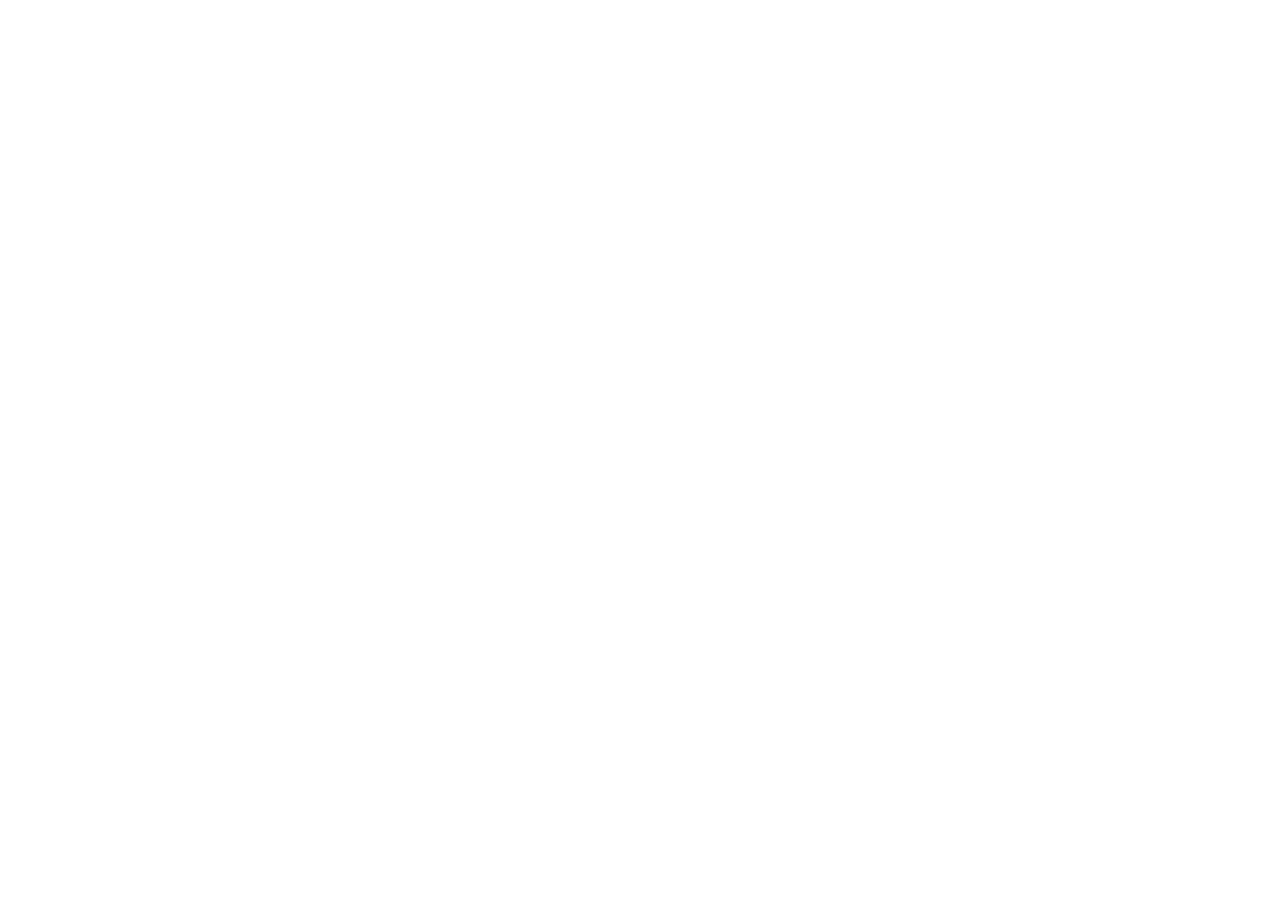
==== index.html @ 5b42ae43 "Prueba MVC php" ====
<!DOCTYPE html>
<html lang="en">
<head>
    <meta charset="UTF-8">
    <meta http-equiv="X-UA-Compatible" content="IE=edge">
    <meta name="viewport" content="width=device-width, initial-scale=1.0">
    <title>Index</title>
</head>
<body>
    
</body>
</html>
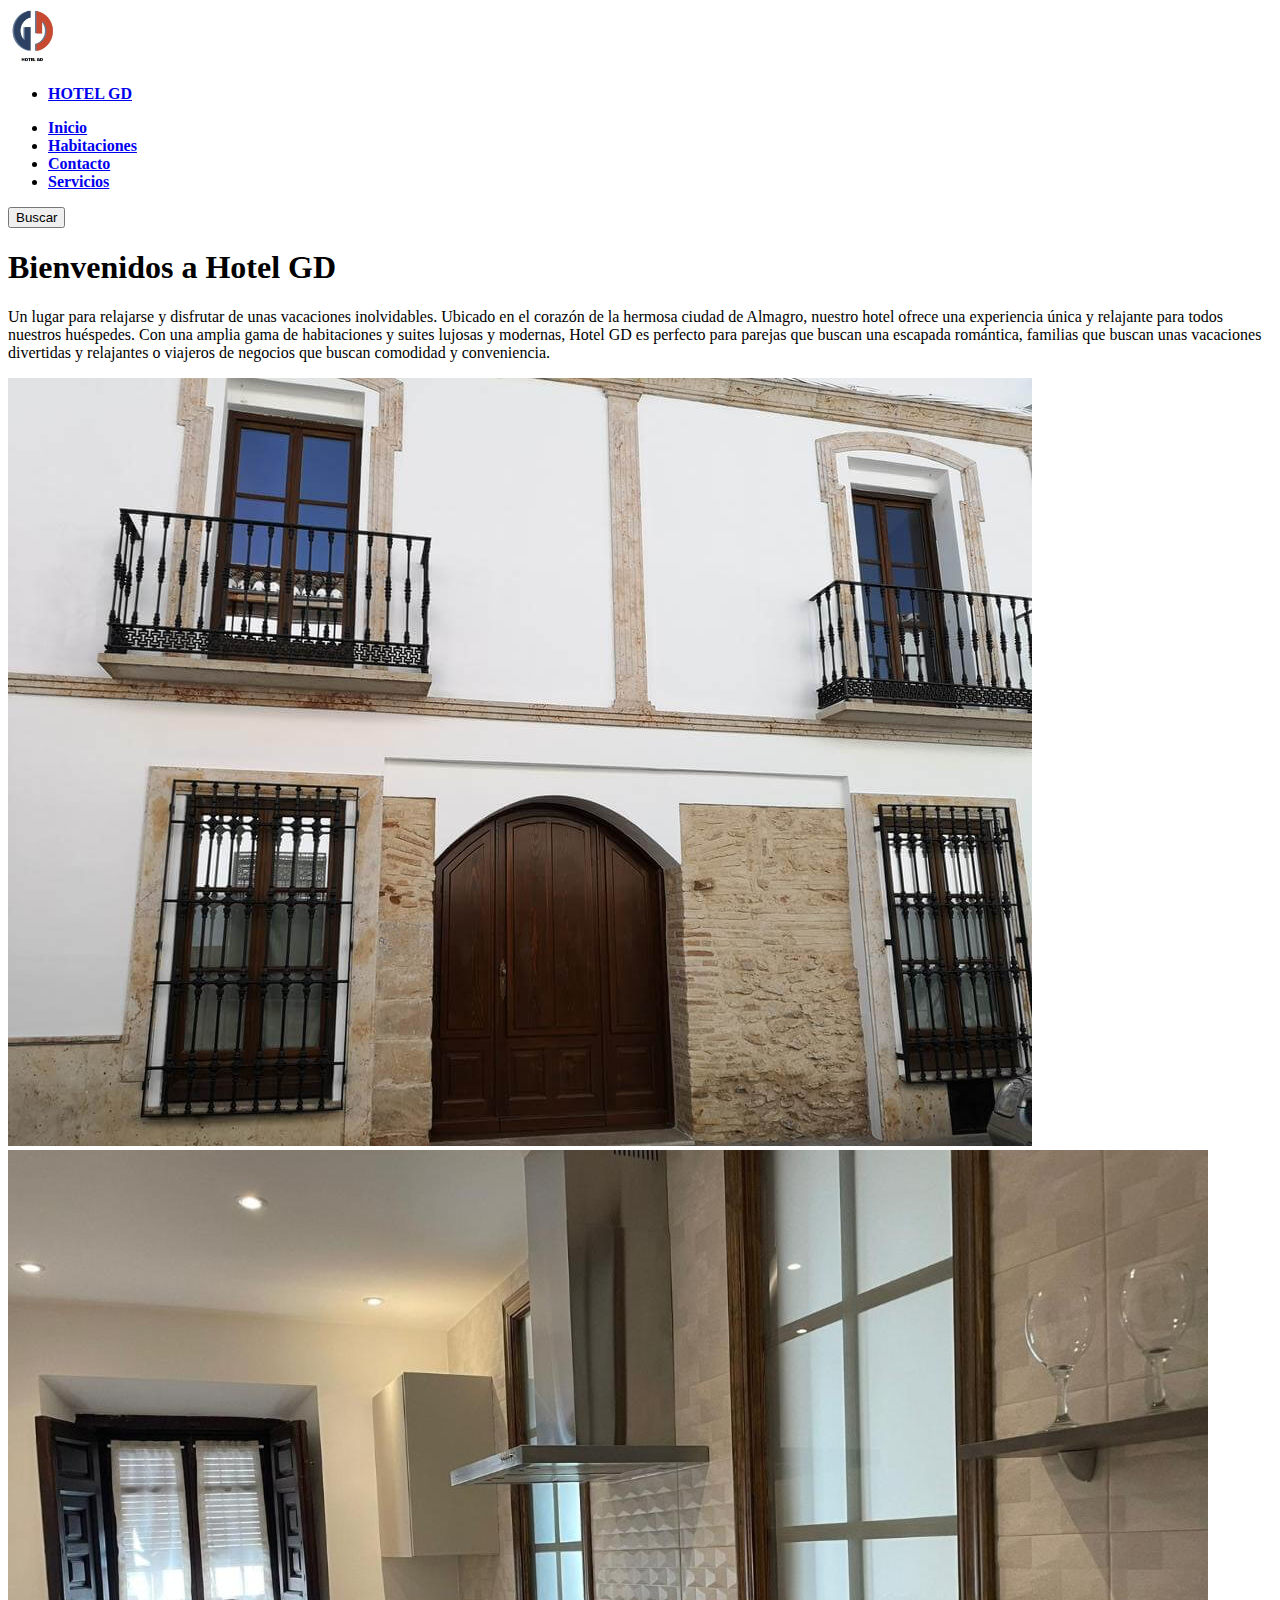
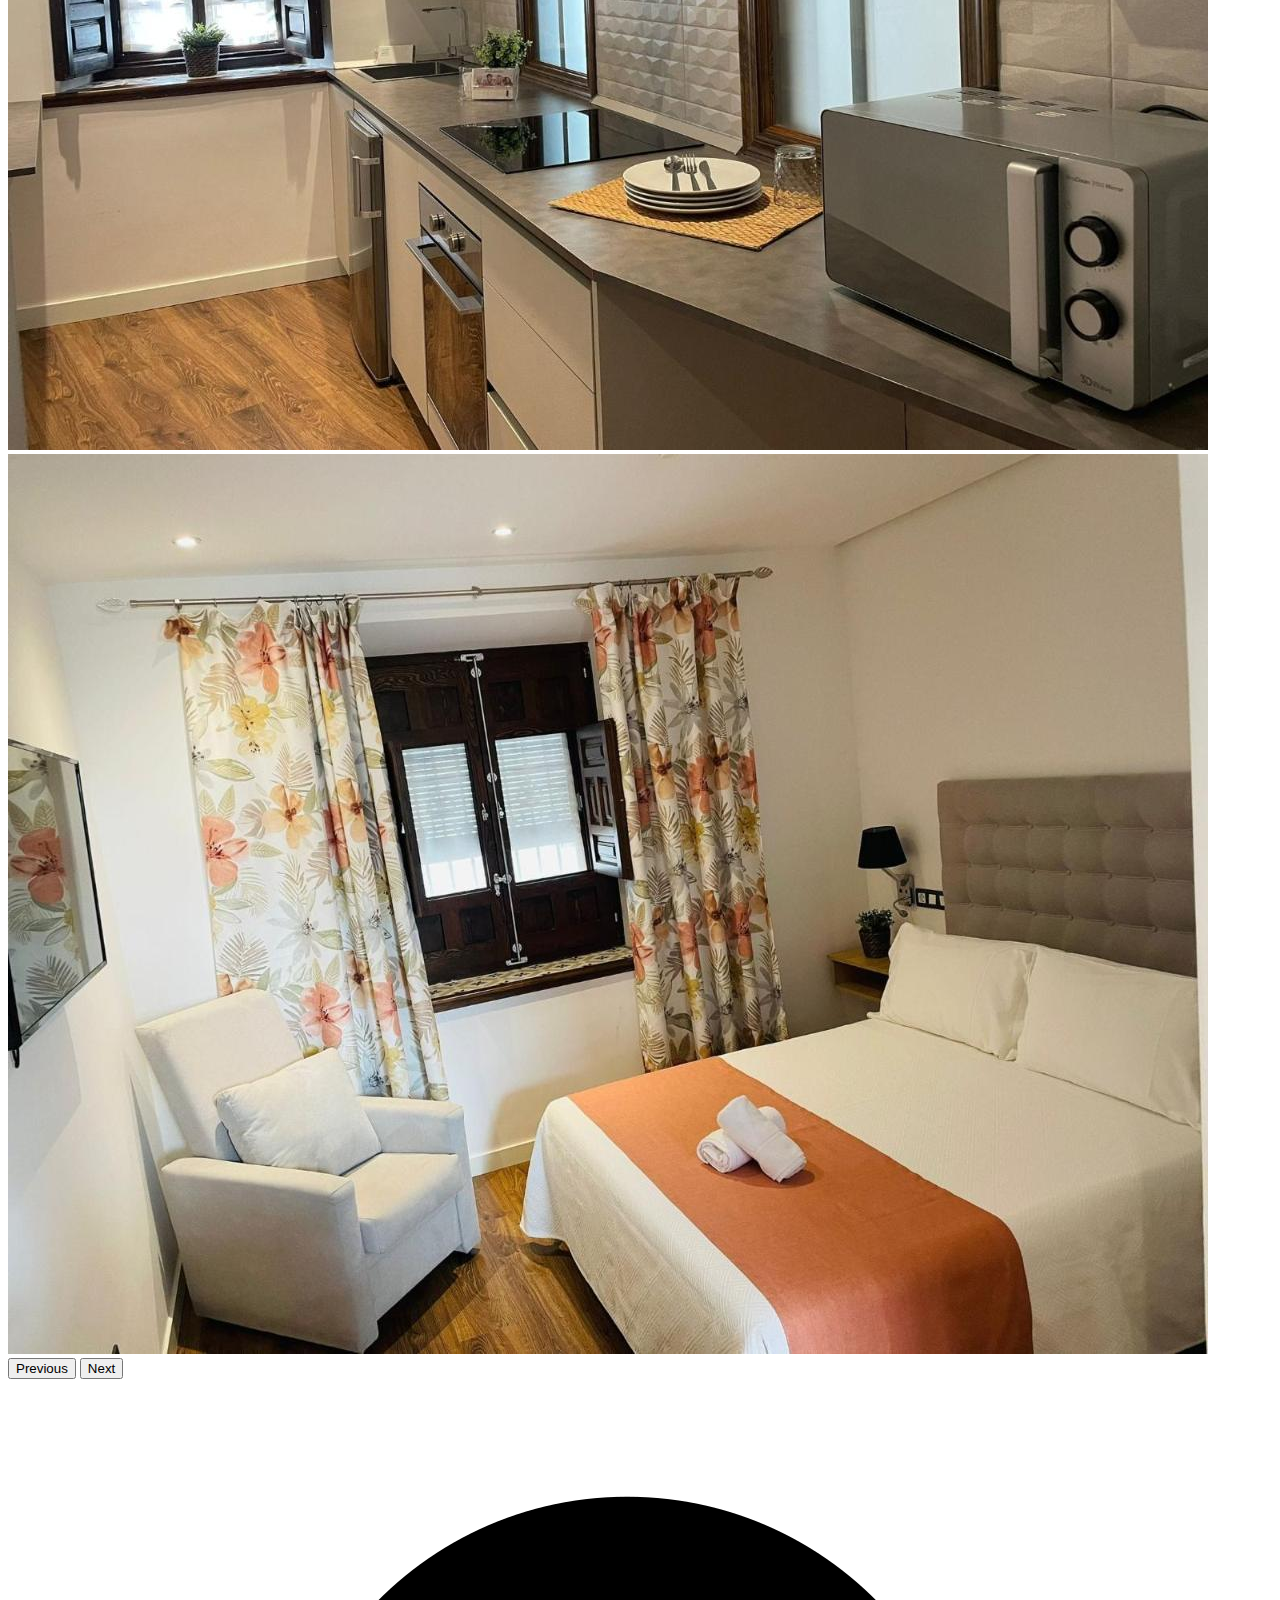
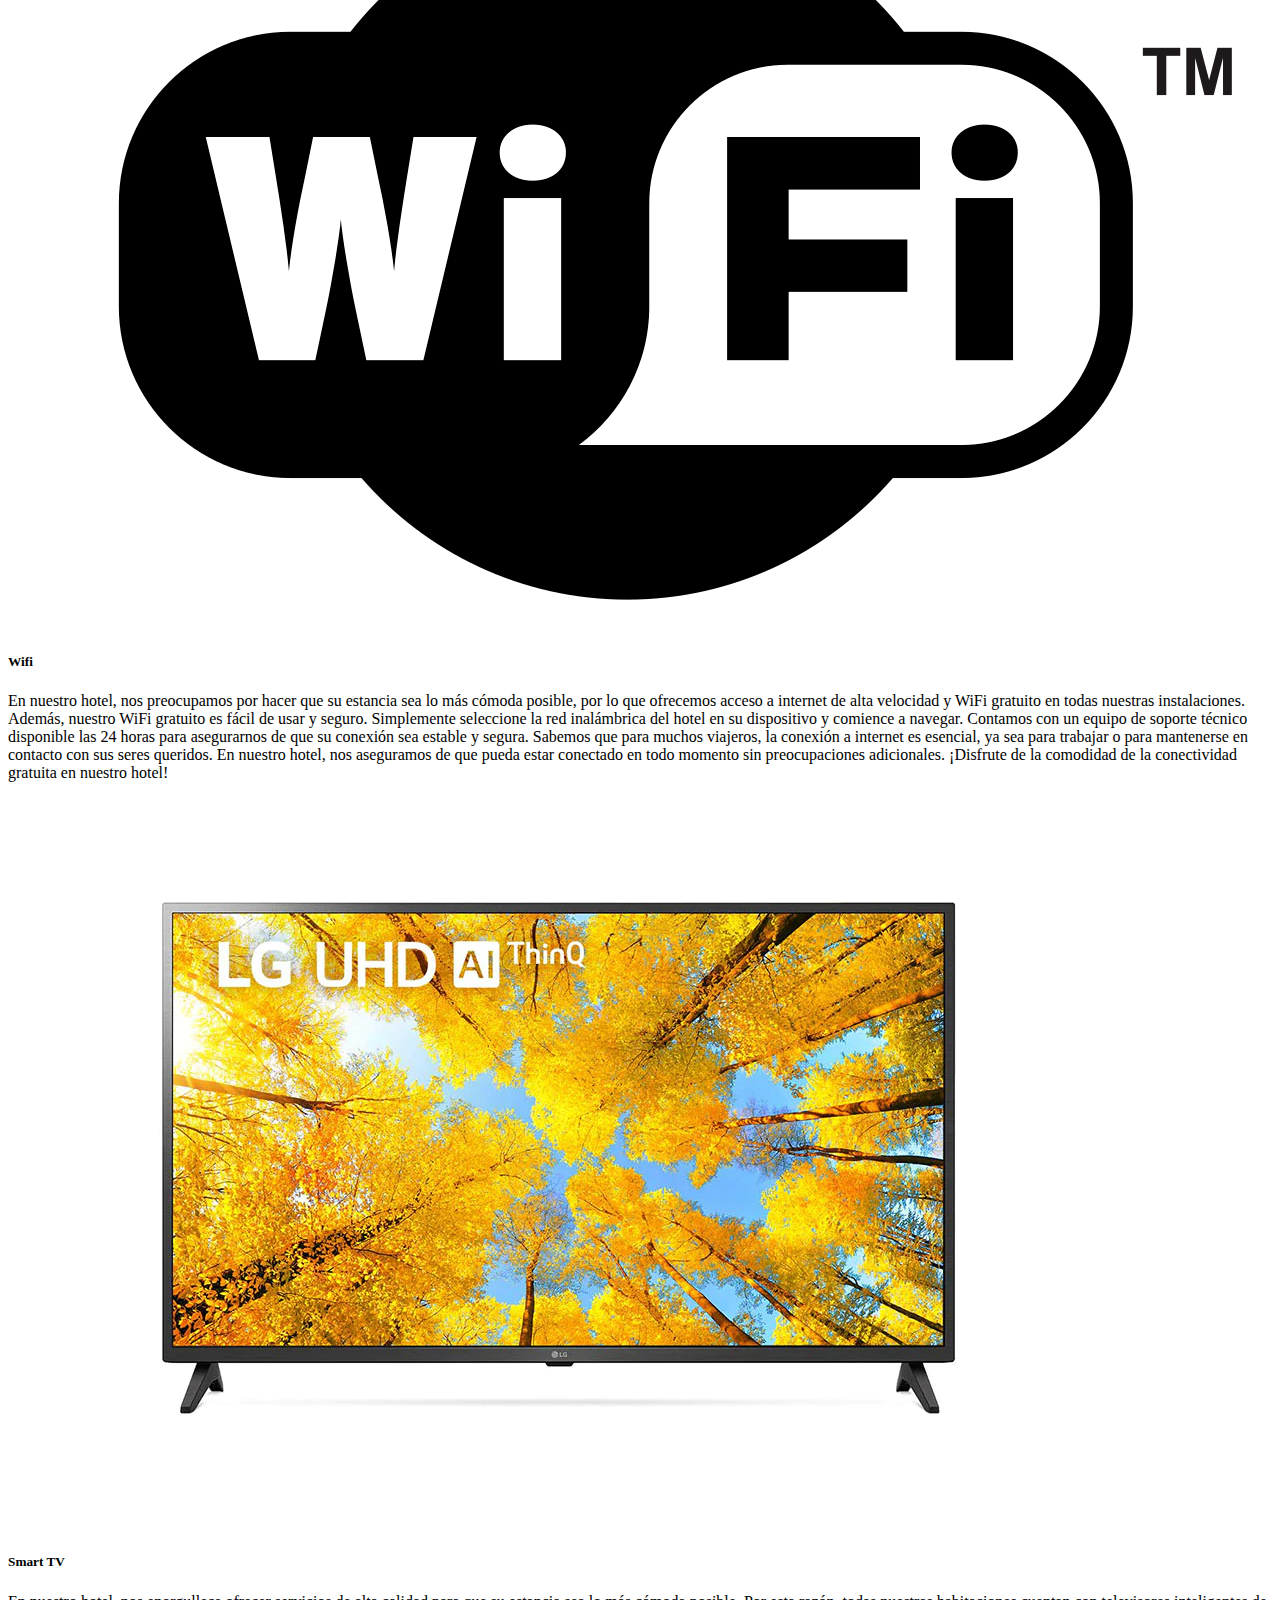
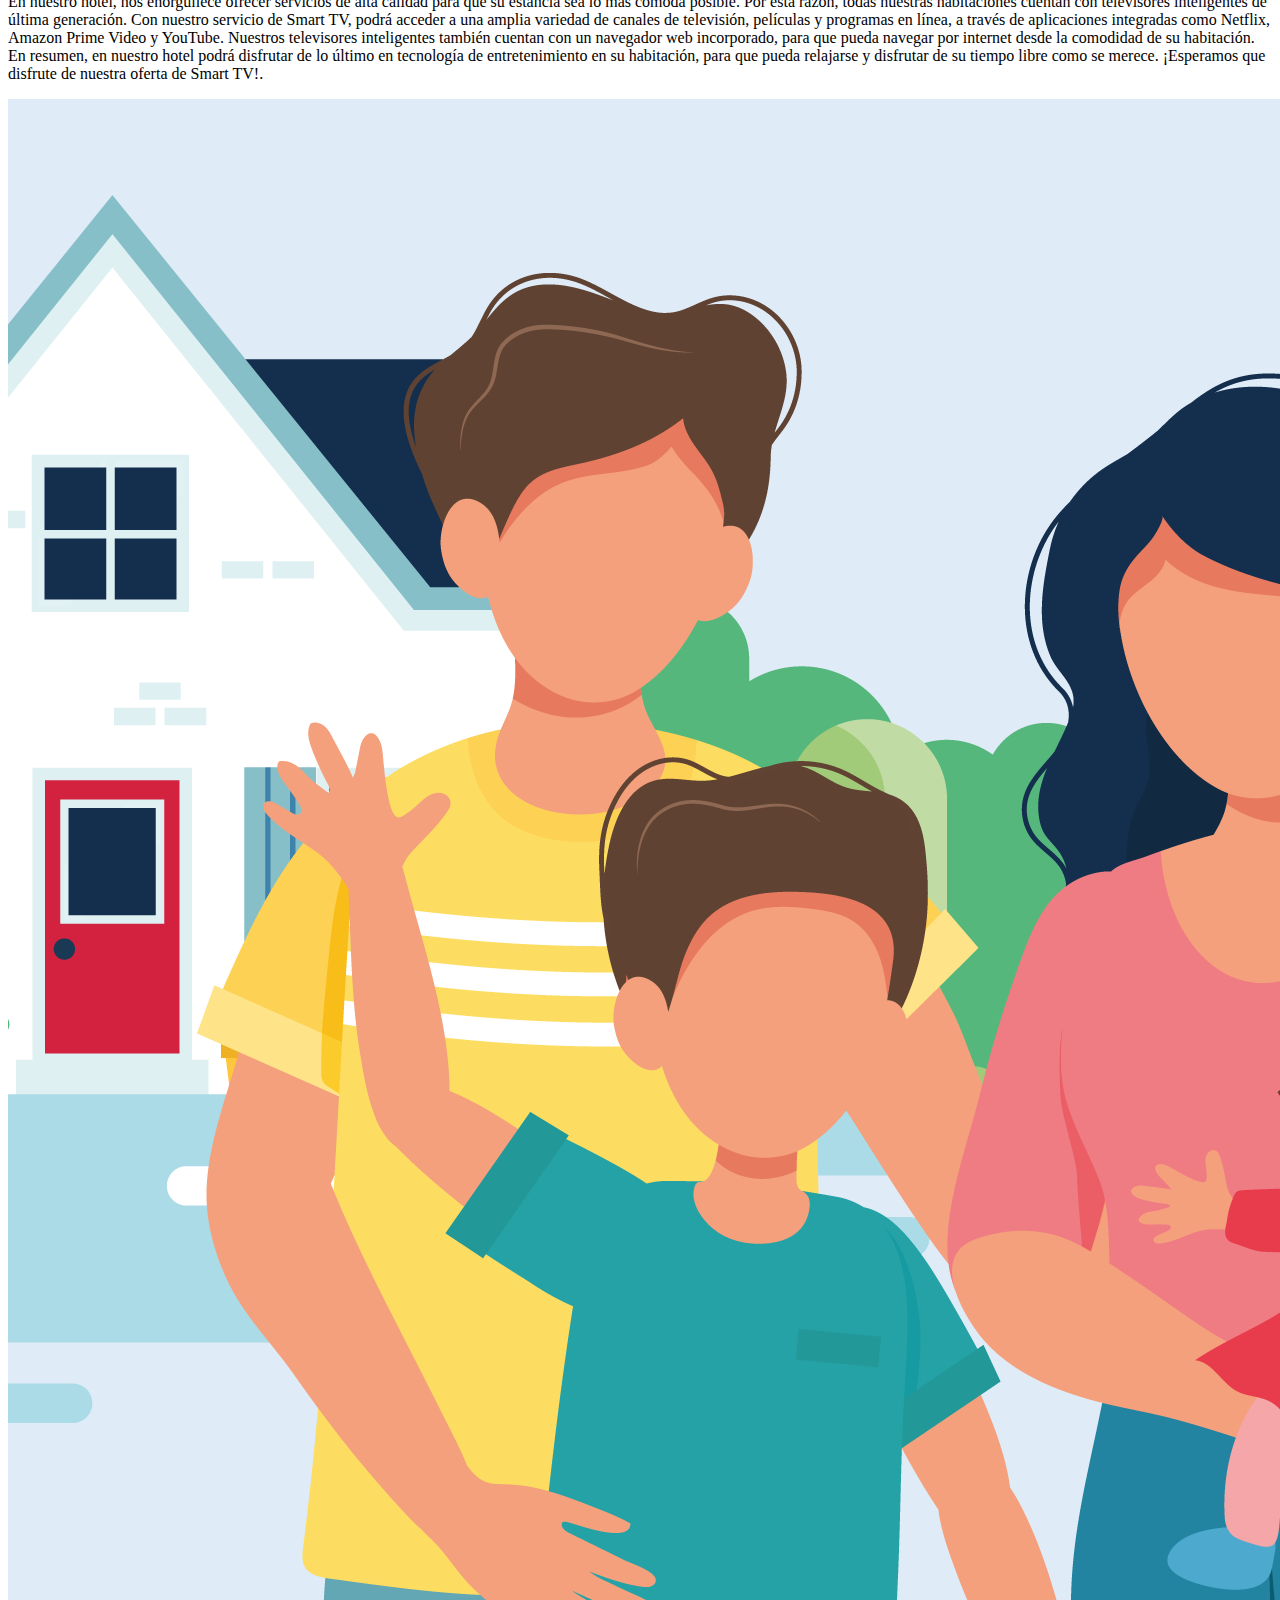
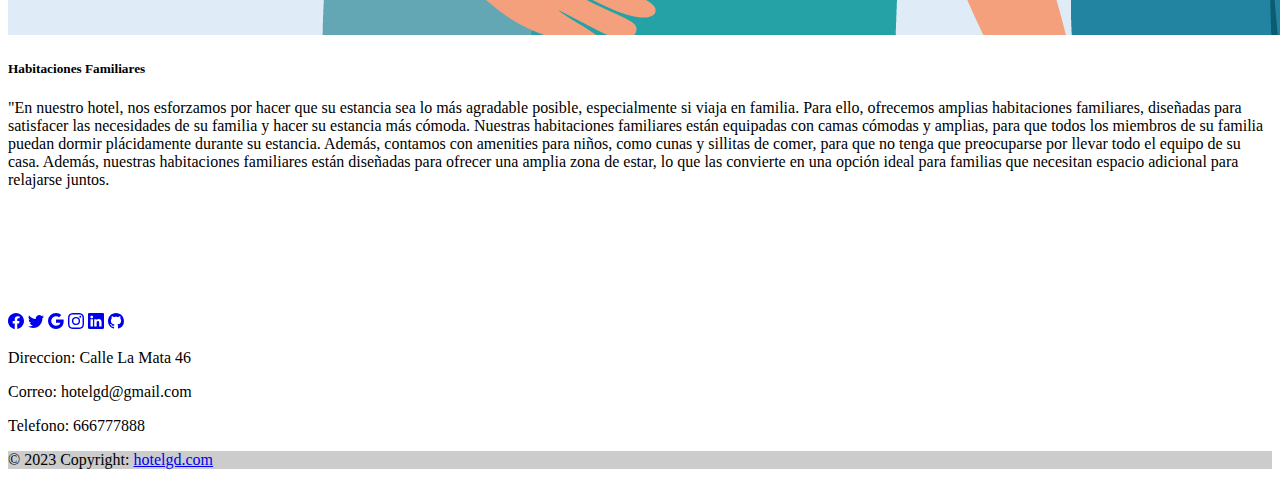
==== commit 265b0d10: "Implementación Principal" ====
--- a/index.html
+++ b/index.html
@@ -1,12 +1,298 @@
 <!DOCTYPE html>
-<html lang="en">
+<html lang="es">
+
 <head>
     <meta charset="UTF-8">
-    <meta http-equiv="X-UA-Compatible" content="IE=edge">
     <meta name="viewport" content="width=device-width, initial-scale=1.0">
-    <title>Index</title>
+    <title>Hotel GD</title>
+
+    <link rel="stylesheet" href="./css/estilos.css">
+
+    <!-- Carga los archivos CSS de Bootstrap -->
+    <link href="https://cdn.jsdelivr.net/npm/bootstrap@5.2.3/dist/css/bootstrap.min.css" rel="stylesheet"
+        integrity="sha384-rbsA2VBKQhggwzxH7pPCaAqO46MgnOM80zW1RWuH61DGLwZJEdK2Kadq2F9CUG65" crossorigin="anonymous">
+
+    <link rel="icon" type="image/png" href="./images/logo.jpg">
 </head>
+
 <body>
-    
+
+    <!-- Cabecera de la página -->
+    <div class="header">
+
+        <header class="p-3 text-bg-dark">
+            <nav>
+                <div class="container">
+                    <div class="d-flex flex-wrap align-items-center justify-content-center justify-content-lg-start">
+
+                        <img src="./images/logo.jpg" alt="logotipo" class="header__logo" itemprop="associatedMedia">
+
+                        <ul id="menu" class="nav col-12 col-lg-auto me-lg-auto mb-2 justify-content-center mb-md-0">
+
+                            <li>
+                                <strong><a id="init" href="#" class="nav-link px-2 text-light">HOTEL GD</a></strong>
+                            </li>
+
+                        </ul>
+
+                        <ul id="menu" class="nav col-12 col-lg-auto me-lg-auto mb-2 justify-content-center mb-md-0">
+                            <li>
+                                <strong><a id="init" href="#" class="nav-link px-2 text-light">Inicio</a></strong>
+                            </li>
+
+                            <li>
+                                <strong><a id="init" href="#" class="nav-link px-2 text-light">Habitaciones</a></strong>
+                            </li>
+
+                            <li>
+                                <strong><a id="init" href="./contacto.html"
+                                        class="nav-link px-2 text-light">Contacto</a></strong>
+                            </li>
+
+                            <li>
+                                <strong><a id="init" href="#" class="nav-link px-2 text-light">Servicios</a></strong>
+                            </li>
+
+                        </ul>
+
+                        <div class="text-end">
+                            <button type="button" class="btn btn-outline-light me-2">Buscar</button>
+                        </div>
+                    </div>
+                </div>
+            </nav>
+        </header>
+    </div>
+
+    <main>
+
+        <section class="intro d-flex justify-content-center mt-5">
+            <div class="container">
+                <div class="row">
+                    <div class="col-md-12">
+                        <h1 class="d-flex justify-content-center">Bienvenidos a Hotel GD</h1>
+                        <p class="d-flex justify-content-center"> Un lugar para relajarse y disfrutar de unas vacaciones
+                            inolvidables. Ubicado en el corazón de
+                            la hermosa ciudad de Almagro, nuestro hotel ofrece una
+                            experiencia única y relajante para todos nuestros huéspedes.
+                            Con una amplia gama de habitaciones y suites lujosas y modernas, Hotel GD es perfecto para
+                            parejas que buscan una escapada romántica, familias que buscan unas vacaciones divertidas y
+                            relajantes o viajeros de negocios que buscan comodidad y conveniencia.</p>
+                    </div>
+                </div>
+            </div>
+        </section>
+
+        <div class="container mt-5">
+            <div class="row">
+                <div class="col-md-8 mx-auto">
+                    <div id="myCarousel" class="carousel slide" data-bs-ride="carousel">
+                        <div class="carousel-inner">
+                            <div class="carousel-item active">
+                                <img class="d-block w-100 rounded" src="./images/imagen4.jpg" alt="First slide">
+                            </div>
+                            <div class="carousel-item">
+                                <img class="d-block w-100 rounded" src="./images/imagen5.jpg" alt="Second slide">
+                            </div>
+                            <div class="carousel-item">
+                                <img class="d-block w-100 rounded" src="./images/imagen6.JPEG" alt="Third slide">
+                            </div>
+                        </div>
+                        <button class="carousel-control-prev bg-secondary bg-opacity-50" type="button"
+                            data-bs-target="#myCarousel" data-bs-slide="prev">
+                            <span class="carousel-control-prev-icon" aria-hidden="true"></span>
+                            <span class="visually-hidden">Previous</span>
+                        </button>
+                        <button class="carousel-control-next bg-secondary bg-opacity-50" type="button"
+                            data-bs-target="#myCarousel" data-bs-slide="next">
+                            <span class="carousel-control-next-icon" aria-hidden="true"></span>
+                            <span class="visually-hidden">Next</span>
+                        </button>
+                    </div>
+                </div>
+            </div>
+        </div>
+
+        <br>
+        <br>
+        <br>
+        <br>
+        <br>
+
+        <!-- Servicios -->
+        <section class="services">
+            <div class="container">
+                <div class="row">
+                    <div class="col-md-4">
+                        <div class="card">
+                            <img src="./images/wifi.jpg" class="card-img-top" alt="Foto de la piscina">
+                            <div class="card-body">
+                                <h5 class="card-title">Wifi</h5>
+                                <p class="card-text">En nuestro hotel, nos preocupamos por hacer que su estancia sea lo
+                                    más cómoda posible, por lo que ofrecemos acceso a internet de alta velocidad y WiFi
+                                    gratuito en todas nuestras instalaciones.
+
+                                    Además, nuestro WiFi gratuito es fácil de usar y seguro. Simplemente seleccione la
+                                    red inalámbrica del hotel en su dispositivo y comience a navegar. Contamos con un
+                                    equipo de soporte técnico disponible las 24 horas para asegurarnos de que su
+                                    conexión sea estable y segura.
+
+                                    Sabemos que para muchos viajeros, la conexión a internet es esencial, ya sea para
+                                    trabajar o para mantenerse en contacto con sus seres queridos. En nuestro hotel, nos
+                                    aseguramos de que pueda estar conectado en todo momento sin preocupaciones
+                                    adicionales. ¡Disfrute de la comodidad de la conectividad gratuita en nuestro hotel!
+                                </p>
+                            </div>
+                        </div>
+                    </div>
+                    <div class="col-md-4">
+                        <div class="card">
+                            <img src="./images/smart.webp" class="card-img-top" alt="Foto del gimnasio">
+                            <div class="card-body">
+                                <h5 class="card-title">Smart TV</h5>
+                                <p class="card-text">En nuestro hotel, nos enorgullece ofrecer servicios de alta calidad
+                                    para que su estancia sea lo más cómoda posible. Por esta razón, todas nuestras
+                                    habitaciones cuentan con televisores inteligentes de última generación.
+
+                                    Con nuestro servicio de Smart TV, podrá acceder a una amplia variedad de canales de
+                                    televisión, películas y programas en línea, a través de aplicaciones integradas como
+                                    Netflix, Amazon Prime Video y YouTube. Nuestros televisores inteligentes también
+                                    cuentan con un navegador web incorporado, para que pueda navegar por internet desde
+                                    la comodidad de su habitación.
+
+
+                                    En resumen, en nuestro hotel podrá disfrutar de lo último en tecnología de
+                                    entretenimiento en su habitación, para que pueda relajarse y disfrutar de su tiempo
+                                    libre como se merece. ¡Esperamos que disfrute de nuestra oferta de Smart TV!.</p>
+                            </div>
+                        </div>
+                    </div>
+                    <div class="col-md-4">
+                        <div class="card">
+                            <img src="./images/familia.jpg" class="card-img-top" alt="Foto del spa">
+                            <div class="card-body">
+                                <h5 class="card-title">Habitaciones Familiares</h5>
+                                <p class="card-text">"En nuestro hotel, nos esforzamos por hacer que su estancia sea lo
+                                    más agradable posible, especialmente si viaja en familia. Para ello, ofrecemos
+                                    amplias habitaciones familiares, diseñadas para satisfacer las necesidades de su
+                                    familia y hacer su estancia más cómoda.
+
+                                    Nuestras habitaciones familiares están equipadas con camas cómodas y amplias, para
+                                    que todos los miembros de su familia puedan dormir plácidamente durante su estancia.
+                                    Además, contamos con amenities para niños, como cunas y sillitas de comer, para que
+                                    no tenga que preocuparse por llevar todo el equipo de su casa.
+
+                                    Además, nuestras habitaciones familiares están diseñadas para ofrecer una amplia
+                                    zona de estar, lo que las convierte en una opción ideal para familias que necesitan
+                                    espacio adicional para relajarse juntos.
+                                </p>
+                            </div>
+                        </div>
+                    </div>
+                </div>
+            </div>
+        </section>
+
+        <br>
+        <br>
+        <br>
+        <br>
+        <br>
+        <br>
+
+        <!-- Footer -->
+        <footer class="bg-dark text-center text-white">
+            <!-- Grid container -->
+            <div class="container-fluid p-4">
+                <!-- Section: Social media -->
+                <section class="mb-4">
+                    <!-- Facebook -->
+                    <a class="btn btn-outline-light btn-floating m-1" href="https://es-es.facebook.com/"
+                        role="button"><svg xmlns="http://www.w3.org/2000/svg" width="16" height="16" fill="currentColor"
+                            class="bi bi-facebook" viewBox="0 0 16 16">
+                            <path
+                                d="M16 8.049c0-4.446-3.582-8.05-8-8.05C3.58 0-.002 3.603-.002 8.05c0 4.017 2.926 7.347 6.75 7.951v-5.625h-2.03V8.05H6.75V6.275c0-2.017 1.195-3.131 3.022-3.131.876 0 1.791.157 1.791.157v1.98h-1.009c-.993 0-1.303.621-1.303 1.258v1.51h2.218l-.354 2.326H9.25V16c3.824-.604 6.75-3.934 6.75-7.951z" />
+                        </svg></a>
+
+                    <!-- Twitter -->
+                    <a class="btn btn-outline-light btn-floating m-1" href="https://twitter.com/?lang=es"
+                        role="button"><svg xmlns="http://www.w3.org/2000/svg" width="16" height="16" fill="currentColor"
+                            class="bi bi-twitter" viewBox="0 0 16 16">
+                            <path
+                                d="M5.026 15c6.038 0 9.341-5.003 9.341-9.334 0-.14 0-.282-.006-.422A6.685 6.685 0 0 0 16 3.542a6.658 6.658 0 0 1-1.889.518 3.301 3.301 0 0 0 1.447-1.817 6.533 6.533 0 0 1-2.087.793A3.286 3.286 0 0 0 7.875 6.03a9.325 9.325 0 0 1-6.767-3.429 3.289 3.289 0 0 0 1.018 4.382A3.323 3.323 0 0 1 .64 6.575v.045a3.288 3.288 0 0 0 2.632 3.218 3.203 3.203 0 0 1-.865.115 3.23 3.23 0 0 1-.614-.057 3.283 3.283 0 0 0 3.067 2.277A6.588 6.588 0 0 1 .78 13.58a6.32 6.32 0 0 1-.78-.045A9.344 9.344 0 0 0 5.026 15z" />
+                        </svg></a>
+
+                    <!-- Google -->
+                    <a class="btn btn-outline-light btn-floating m-1" href="https://www.google.com/" role="button"><svg
+                            xmlns="http://www.w3.org/2000/svg" width="16" height="16" fill="currentColor"
+                            class="bi bi-google" viewBox="0 0 16 16">
+                            <path
+                                d="M15.545 6.558a9.42 9.42 0 0 1 .139 1.626c0 2.434-.87 4.492-2.384 5.885h.002C11.978 15.292 10.158 16 8 16A8 8 0 1 1 8 0a7.689 7.689 0 0 1 5.352 2.082l-2.284 2.284A4.347 4.347 0 0 0 8 3.166c-2.087 0-3.86 1.408-4.492 3.304a4.792 4.792 0 0 0 0 3.063h.003c.635 1.893 2.405 3.301 4.492 3.301 1.078 0 2.004-.276 2.722-.764h-.003a3.702 3.702 0 0 0 1.599-2.431H8v-3.08h7.545z" />
+                        </svg></a>
+
+                    <!-- Instagram -->
+                    <a class="btn btn-outline-light btn-floating m-1" href="https://www.instagram.com/"
+                        role="button"><svg xmlns="http://www.w3.org/2000/svg" width="16" height="16" fill="currentColor"
+                            class="bi bi-instagram" viewBox="0 0 16 16">
+                            <path
+                                d="M8 0C5.829 0 5.556.01 4.703.048 3.85.088 3.269.222 2.76.42a3.917 3.917 0 0 0-1.417.923A3.927 3.927 0 0 0 .42 2.76C.222 3.268.087 3.85.048 4.7.01 5.555 0 5.827 0 8.001c0 2.172.01 2.444.048 3.297.04.852.174 1.433.372 1.942.205.526.478.972.923 1.417.444.445.89.719 1.416.923.51.198 1.09.333 1.942.372C5.555 15.99 5.827 16 8 16s2.444-.01 3.298-.048c.851-.04 1.434-.174 1.943-.372a3.916 3.916 0 0 0 1.416-.923c.445-.445.718-.891.923-1.417.197-.509.332-1.09.372-1.942C15.99 10.445 16 10.173 16 8s-.01-2.445-.048-3.299c-.04-.851-.175-1.433-.372-1.941a3.926 3.926 0 0 0-.923-1.417A3.911 3.911 0 0 0 13.24.42c-.51-.198-1.092-.333-1.943-.372C10.443.01 10.172 0 7.998 0h.003zm-.717 1.442h.718c2.136 0 2.389.007 3.232.046.78.035 1.204.166 1.486.275.373.145.64.319.92.599.28.28.453.546.598.92.11.281.24.705.275 1.485.039.843.047 1.096.047 3.231s-.008 2.389-.047 3.232c-.035.78-.166 1.203-.275 1.485a2.47 2.47 0 0 1-.599.919c-.28.28-.546.453-.92.598-.28.11-.704.24-1.485.276-.843.038-1.096.047-3.232.047s-2.39-.009-3.233-.047c-.78-.036-1.203-.166-1.485-.276a2.478 2.478 0 0 1-.92-.598 2.48 2.48 0 0 1-.6-.92c-.109-.281-.24-.705-.275-1.485-.038-.843-.046-1.096-.046-3.233 0-2.136.008-2.388.046-3.231.036-.78.166-1.204.276-1.486.145-.373.319-.64.599-.92.28-.28.546-.453.92-.598.282-.11.705-.24 1.485-.276.738-.034 1.024-.044 2.515-.045v.002zm4.988 1.328a.96.96 0 1 0 0 1.92.96.96 0 0 0 0-1.92zm-4.27 1.122a4.109 4.109 0 1 0 0 8.217 4.109 4.109 0 0 0 0-8.217zm0 1.441a2.667 2.667 0 1 1 0 5.334 2.667 2.667 0 0 1 0-5.334z" />
+                        </svg></a>
+
+                    <!-- Linkedin -->
+                    <a class="btn btn-outline-light btn-floating m-1" href="https://www.linkedin.com/"
+                        role="button"><svg xmlns="http://www.w3.org/2000/svg" width="16" height="16" fill="currentColor"
+                            class="bi bi-linkedin" viewBox="0 0 16 16">
+                            <path
+                                d="M0 1.146C0 .513.526 0 1.175 0h13.65C15.474 0 16 .513 16 1.146v13.708c0 .633-.526 1.146-1.175 1.146H1.175C.526 16 0 15.487 0 14.854V1.146zm4.943 12.248V6.169H2.542v7.225h2.401zm-1.2-8.212c.837 0 1.358-.554 1.358-1.248-.015-.709-.52-1.248-1.342-1.248-.822 0-1.359.54-1.359 1.248 0 .694.521 1.248 1.327 1.248h.016zm4.908 8.212V9.359c0-.216.016-.432.08-.586.173-.431.568-.878 1.232-.878.869 0 1.216.662 1.216 1.634v3.865h2.401V9.25c0-2.22-1.184-3.252-2.764-3.252-1.274 0-1.845.7-2.165 1.193v.025h-.016a5.54 5.54 0 0 1 .016-.025V6.169h-2.4c.03.678 0 7.225 0 7.225h2.4z" />
+                        </svg></a>
+
+                    <!-- Github -->
+                    <a class="btn btn-outline-light btn-floating m-1" href="https://github.com/" role="button"><svg
+                            xmlns="http://www.w3.org/2000/svg" width="16" height="16" fill="currentColor"
+                            class="bi bi-github" viewBox="0 0 16 16">
+                            <path
+                                d="M8 0C3.58 0 0 3.58 0 8c0 3.54 2.29 6.53 5.47 7.59.4.07.55-.17.55-.38 0-.19-.01-.82-.01-1.49-2.01.37-2.53-.49-2.69-.94-.09-.23-.48-.94-.82-1.13-.28-.15-.68-.52-.01-.53.63-.01 1.08.58 1.23.82.72 1.21 1.87.87 2.33.66.07-.52.28-.87.51-1.07-1.78-.2-3.64-.89-3.64-3.95 0-.87.31-1.59.82-2.15-.08-.2-.36-1.02.08-2.12 0 0 .67-.21 2.2.82.64-.18 1.32-.27 2-.27.68 0 1.36.09 2 .27 1.53-1.04 2.2-.82 2.2-.82.44 1.1.16 1.92.08 2.12.51.56.82 1.27.82 2.15 0 3.07-1.87 3.75-3.65 3.95.29.25.54.73.54 1.48 0 1.07-.01 1.93-.01 2.2 0 .21.15.46.55.38A8.012 8.012 0 0 0 16 8c0-4.42-3.58-8-8-8z" />
+                        </svg></a>
+                </section>
+                <!-- Section: Social media -->
+
+                <!-- Section: Text -->
+                <section class="mb-4">
+                    <div itemscope itemtype="https://schema.org/Person" class="footer__datos">
+
+                        <p itemprop="address" itemscope itemtype="https://schema.org/PostalAddress">
+                            Direccion:
+                            <span itemprop="streetAddress">Calle La Mata 46</span>
+                        </p>
+                        <p>
+                            Correo:
+                            <span itemprop="email">hotelgd@gmail.com</span>
+                        </p>
+                        <p>
+                            Telefono:
+                            <span itemprop="telephone">666777888</span>
+                        </p>
+
+                    </div>
+                </section>
+                <!-- Section: Text -->
+
+                <!-- Copyright -->
+                <div class="text-center p-3 container-fluid" style="background-color: rgba(0, 0, 0, 0.2);">
+                    © 2023 Copyright:
+                    <a class="text-white" href="#">hotelgd.com</a>
+                </div>
+                <!-- Copyright -->
+        </footer>
+        <!-- Footer -->
+
+    </main>
+
+    <!-- Carga los archivos JavaScript de Bootstrap -->
+    <script src="https://cdn.jsdelivr.net/npm/bootstrap@5.2.3/dist/js/bootstrap.bundle.min.js"
+        integrity="sha384-kenU1KFdBIe4zVF0s0G1M5b4hcpxyD9F7jL+jjXkk+Q2h455rYXK/7HAuoJl+0I4"
+        crossorigin="anonymous"></script>
+
 </body>
+
 </html>--- a/css/estilos.css
+++ b/css/estilos.css
@@ -0,0 +1,10 @@
+
+/* HEADER */
+.header__logo{
+    width: 50px;
+}
+
+/* MAIN */
+.principal{
+    margin-top: 70px;
+}
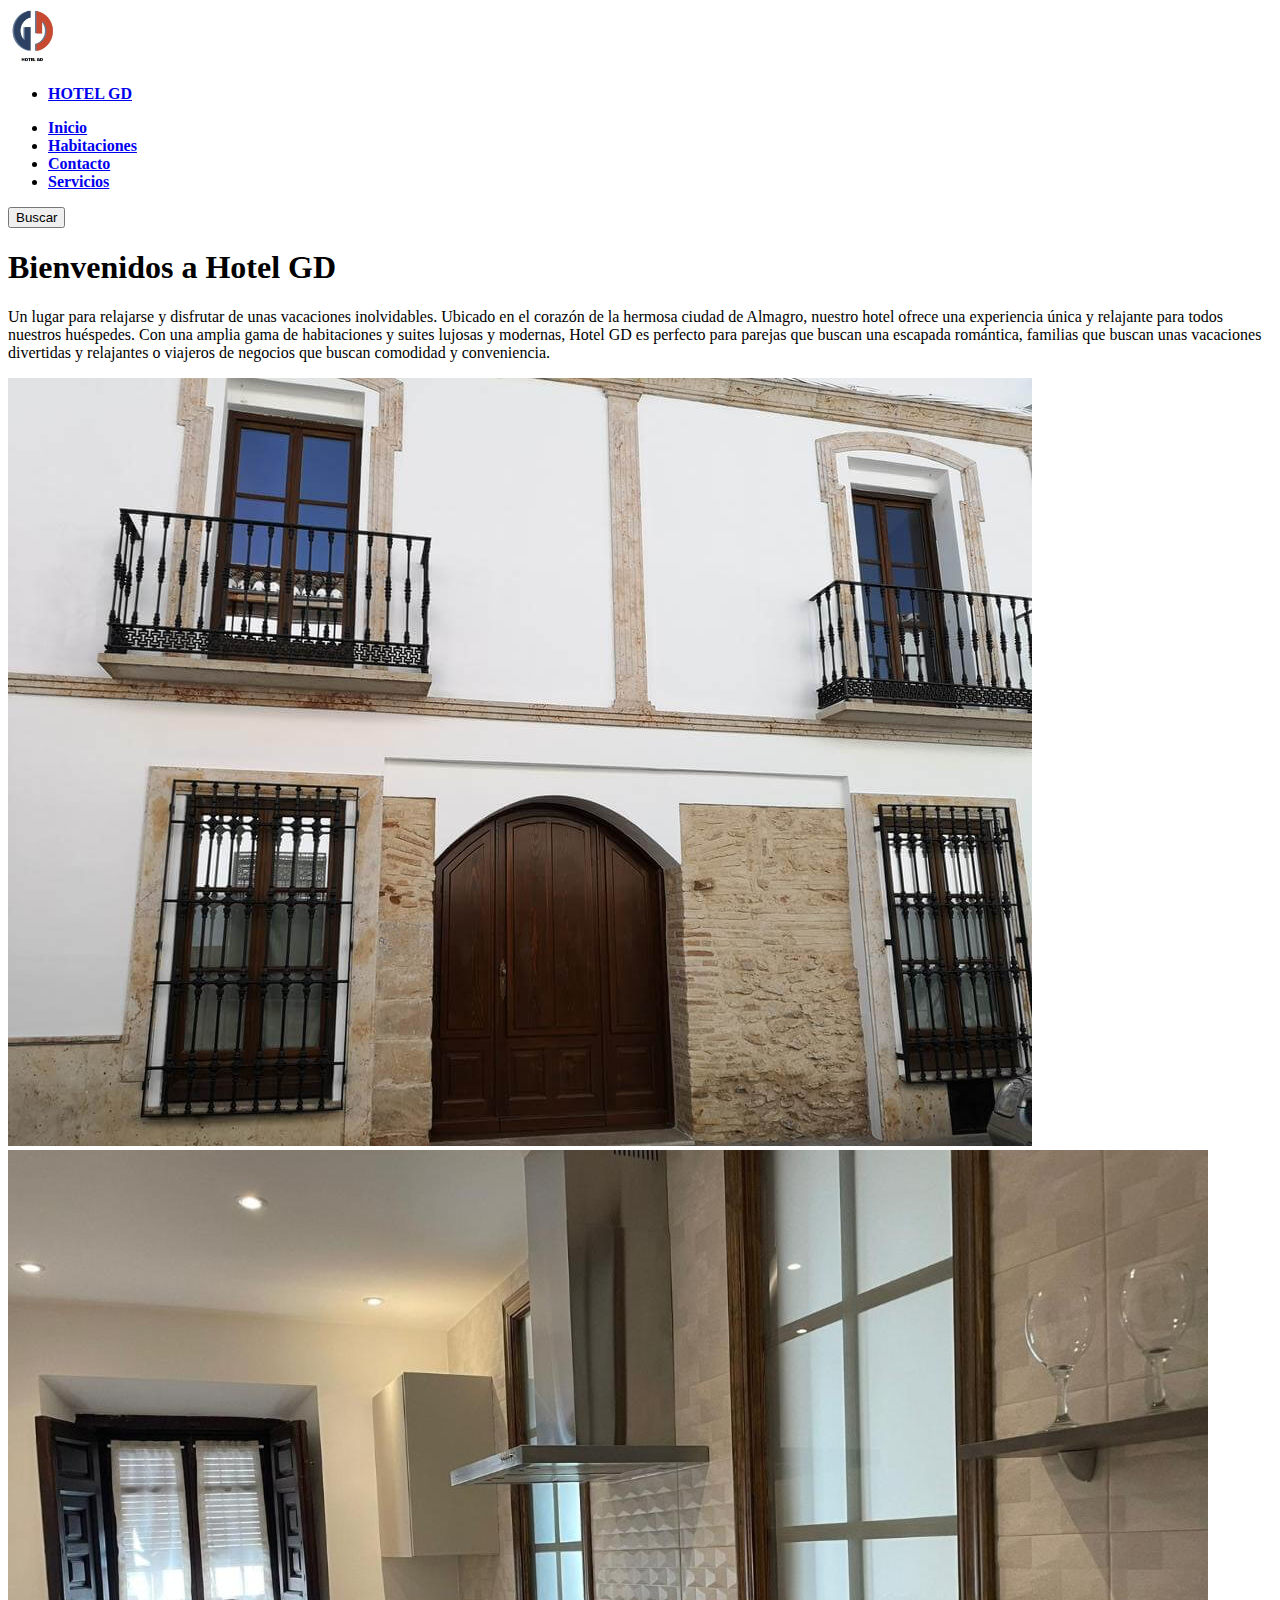
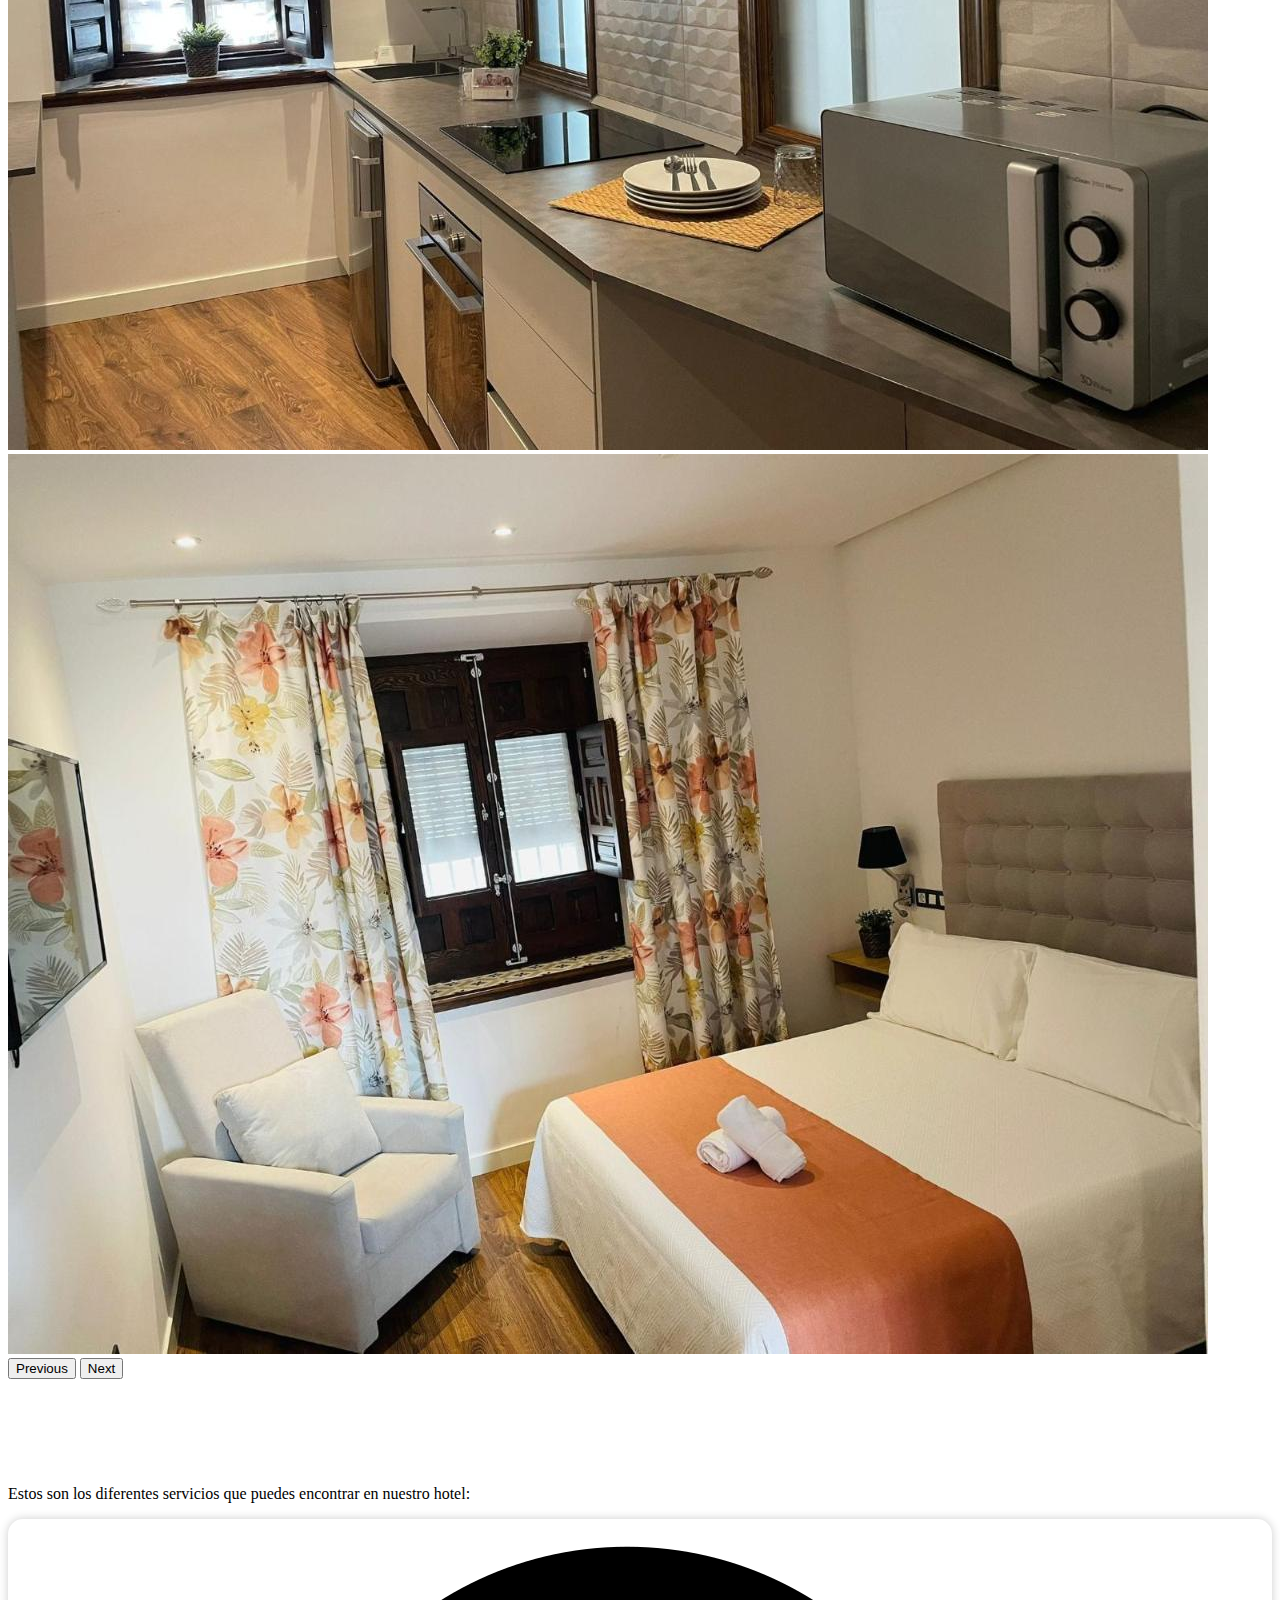
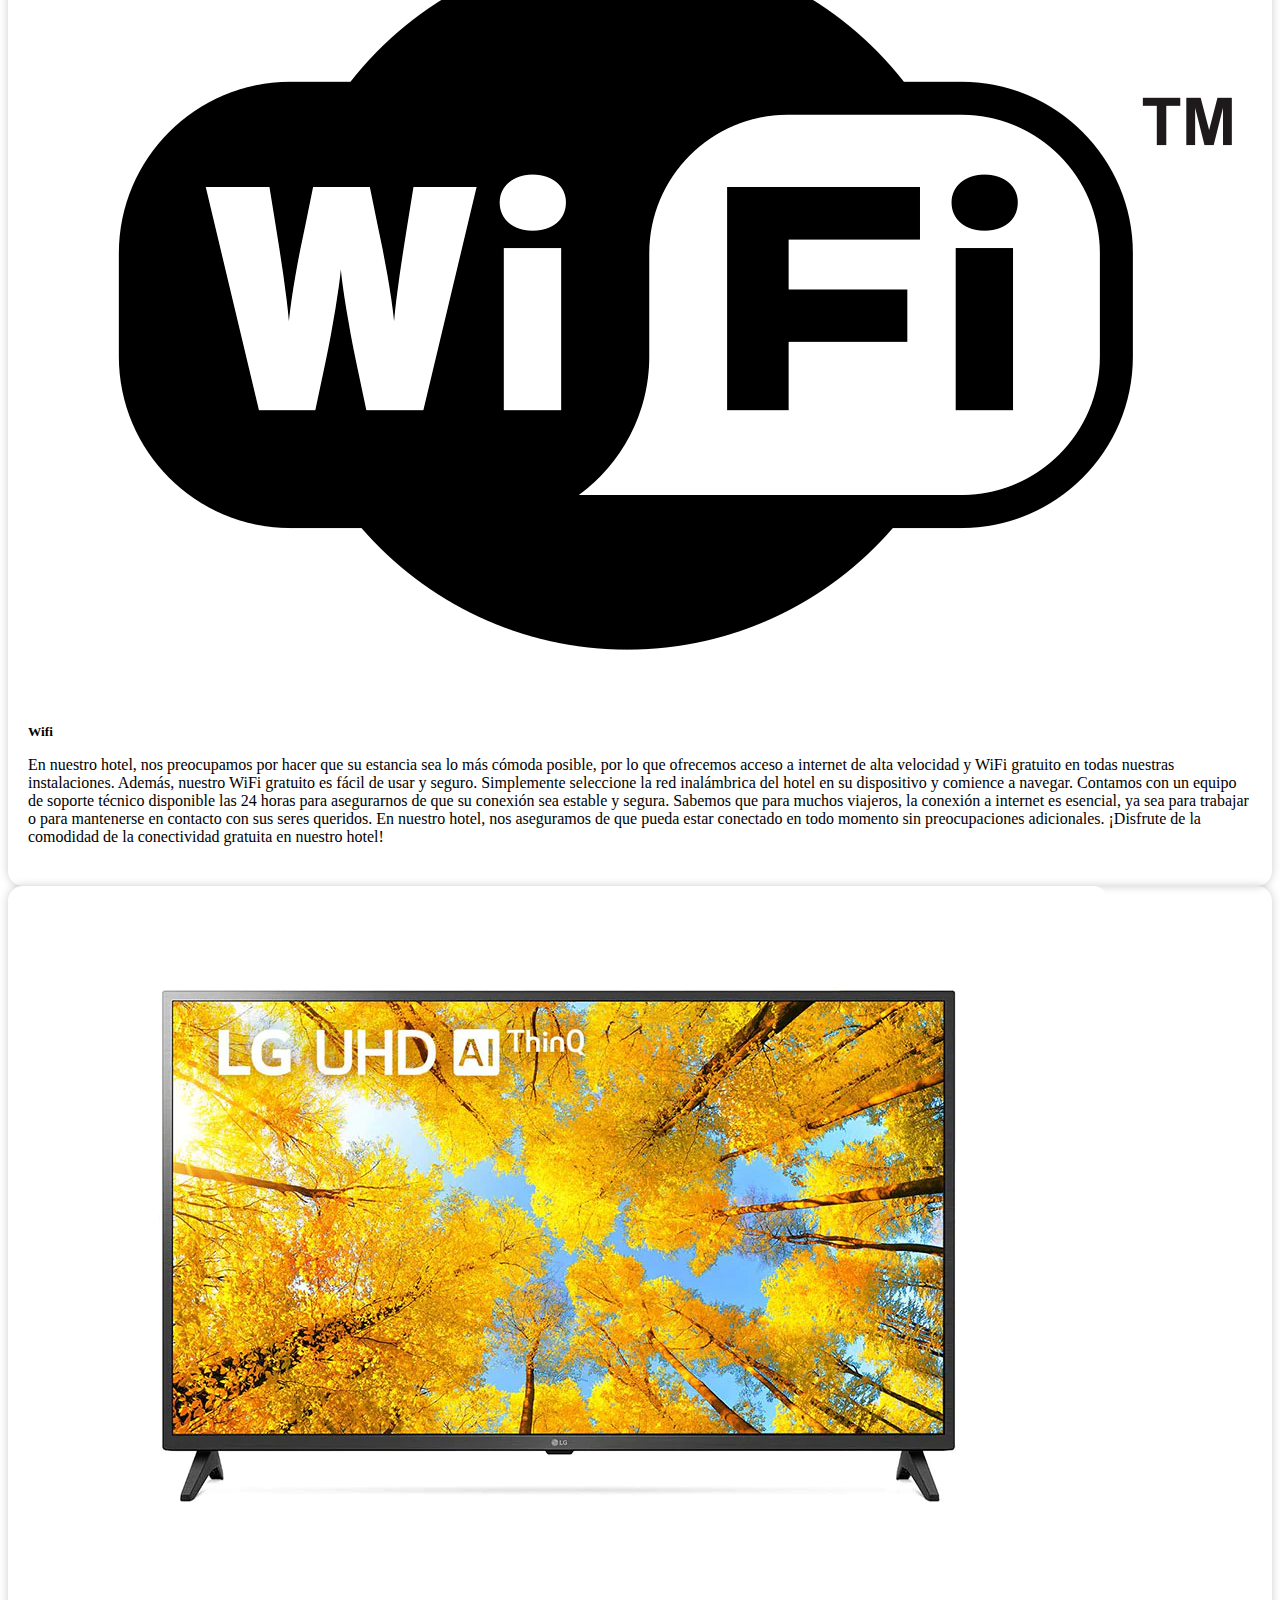
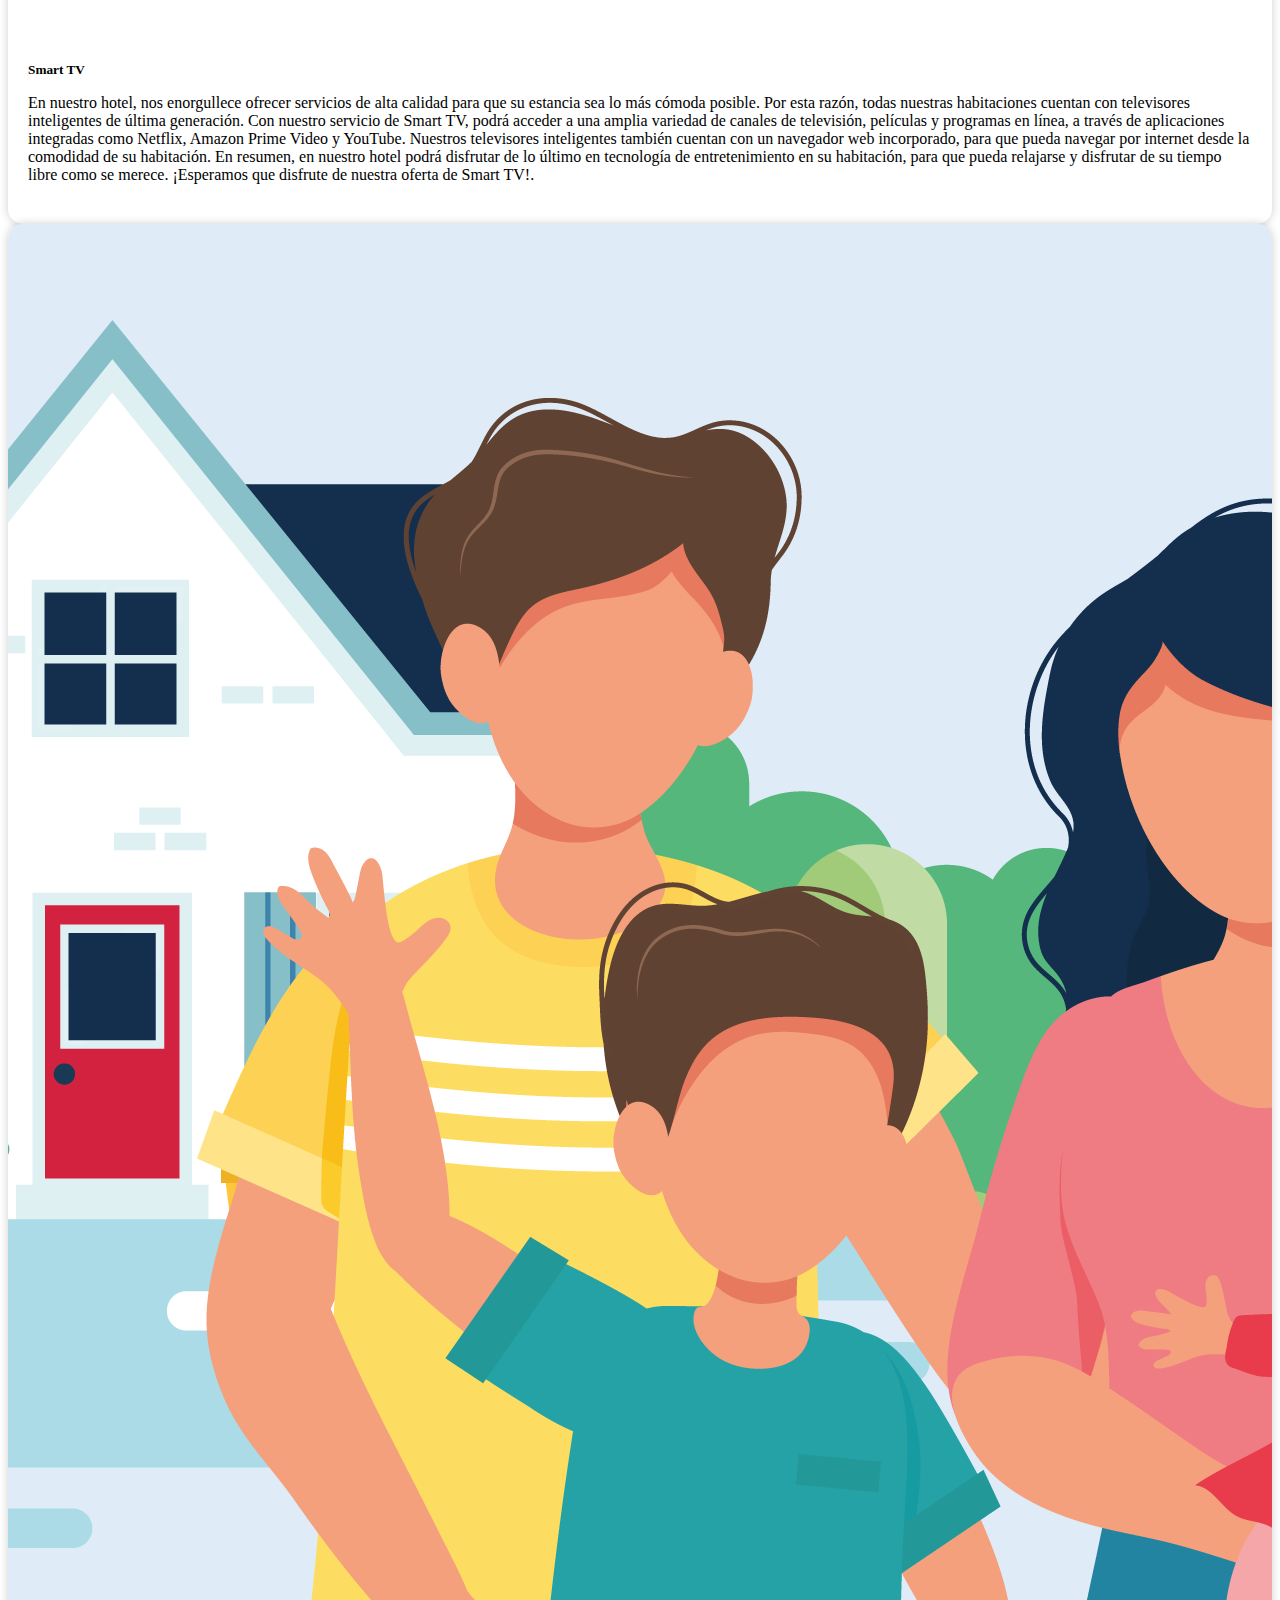
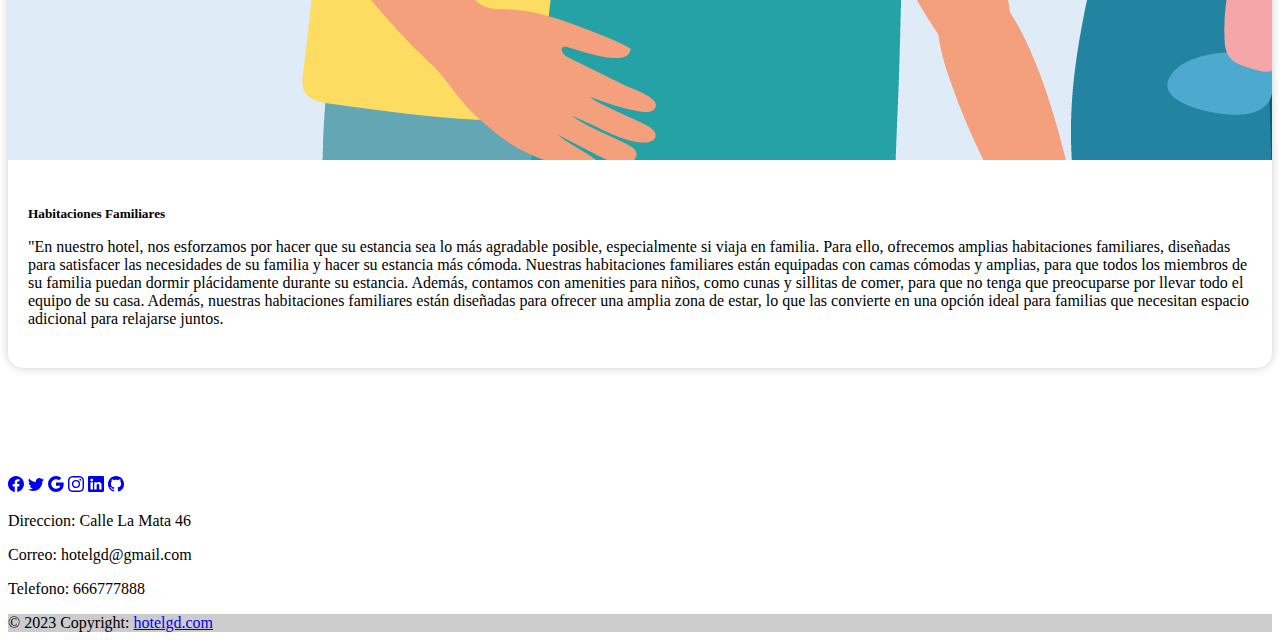
==== commit de92e219: "Hasta las sesiones" ====
--- a/index.html
+++ b/index.html
@@ -41,7 +41,7 @@
                             </li>
 
                             <li>
-                                <strong><a id="init" href="#" class="nav-link px-2 text-light">Habitaciones</a></strong>
+                                <strong><a id="init" href="./habitaciones.html" class="nav-link px-2 text-light">Habitaciones</a></strong>
                             </li>
 
                             <li>
@@ -119,6 +119,8 @@
         <br>
         <br>
 
+        <p class="d-flex justify-content-center mb-5">Estos son los diferentes servicios que puedes encontrar en nuestro hotel:</p>
+
         <!-- Servicios -->
         <section class="services">
             <div class="container">
--- a/css/estilos.css
+++ b/css/estilos.css
@@ -8,3 +8,65 @@
 .principal{
     margin-top: 70px;
 }
+
+#body{
+    background-image: url("../images/imagen8.JPEG"); 
+    background-size: cover;
+    background-repeat: no-repeat;
+    background-position: center top;
+}
+
+.formuContacto{
+    background-image: url("../images/imagen8.JPEG"); 
+    background-size: cover;
+    background-repeat: no-repeat;
+    background-position: center top;
+}
+
+.card {
+    border: none;
+    border-radius: 15px;
+    overflow: hidden;
+    box-shadow: 0px 0px 10px rgba(0, 0, 0, 0.2);
+    transition: all 0.3s ease;
+}
+
+.card:hover {
+    box-shadow: 0px 0px 20px rgba(0, 0, 0, 0.4);
+    transform: translateY(-5px);
+}
+
+.card img {
+    border-radius: 15px 15px 0 0;
+}
+
+.card-body {
+    padding: 20px;
+}
+
+.card-title {
+    font-weight: bold;
+    margin-bottom: 10px;
+}
+
+.card-text {
+    margin-bottom: 20px;
+}
+
+@media (min-width: 768px) {
+    .card-columns {
+        column-count: 3;
+    }
+}
+
+@media (min-width: 768px) {
+    .card-columns2 {
+        column-count: 1;
+    }
+}
+
+@media (min-width: 768px) {
+    .card-columns3 {
+        column-count: 2;
+    }
+}
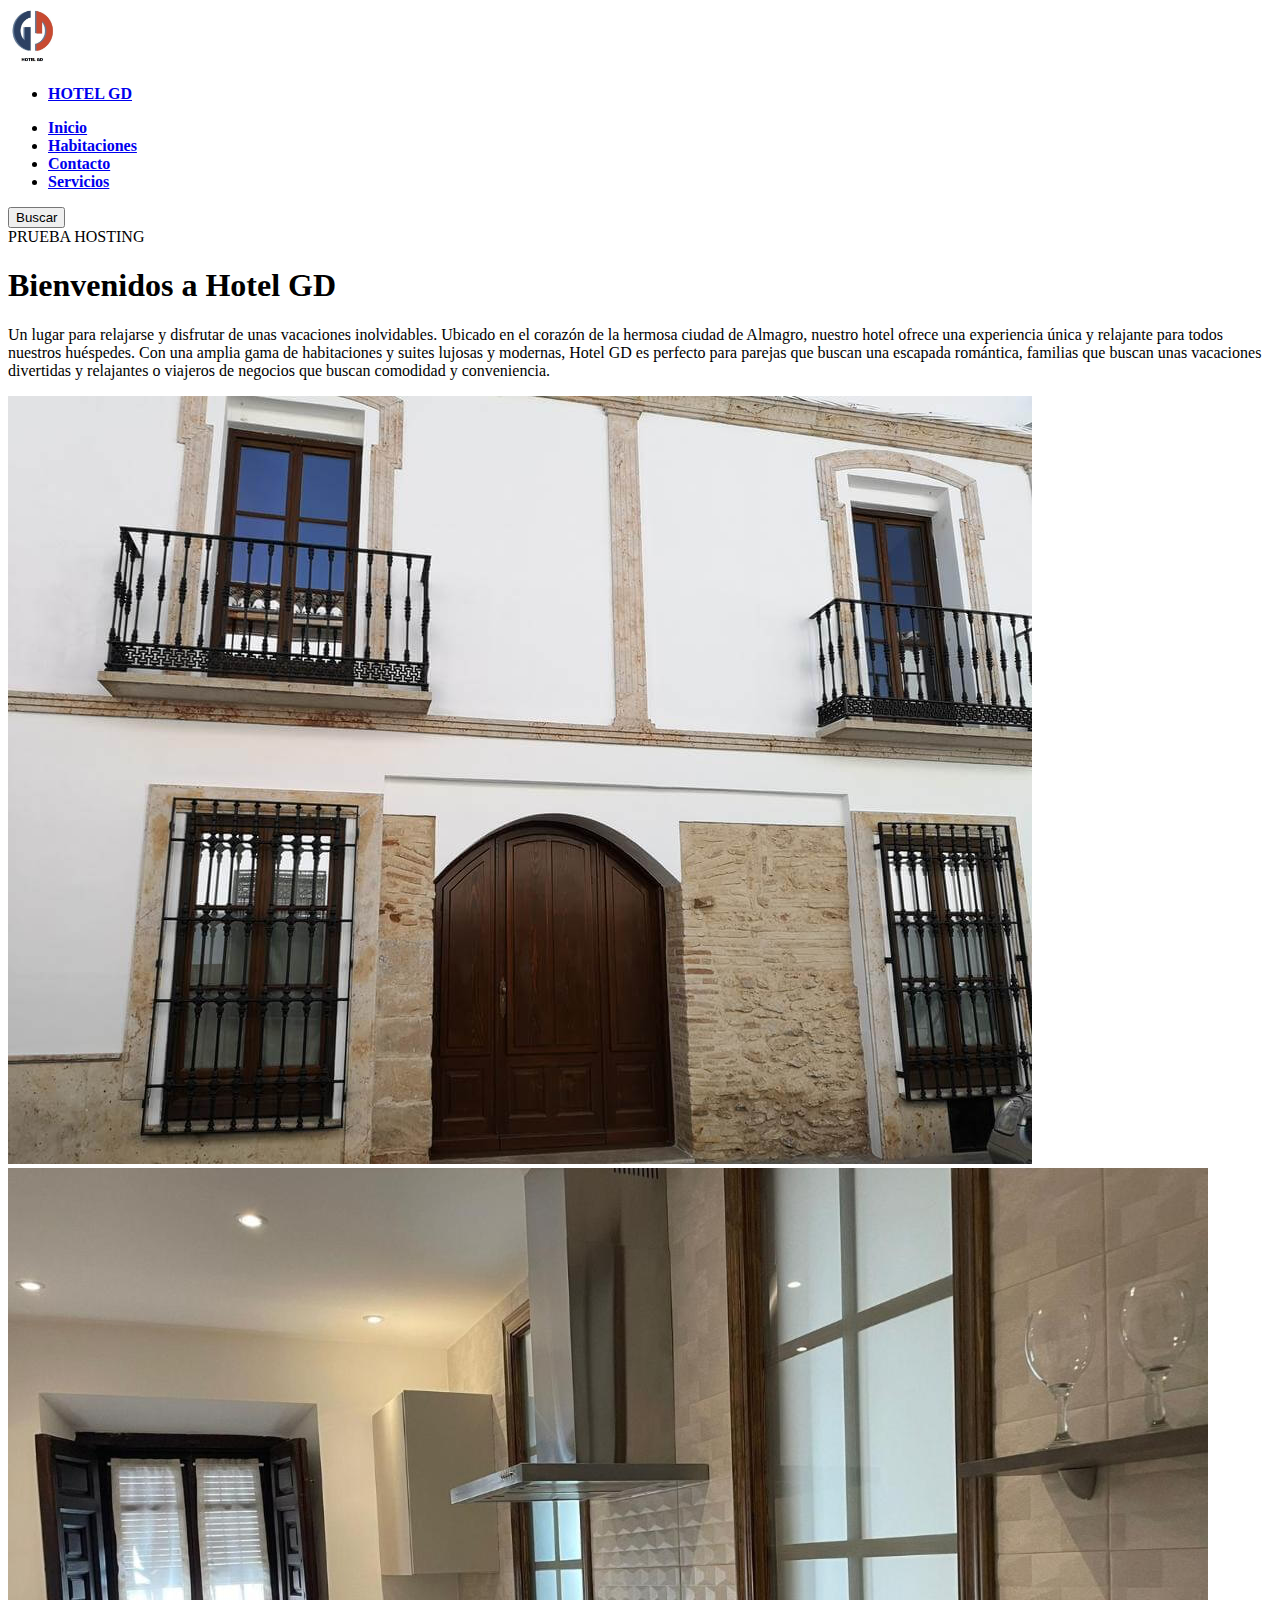
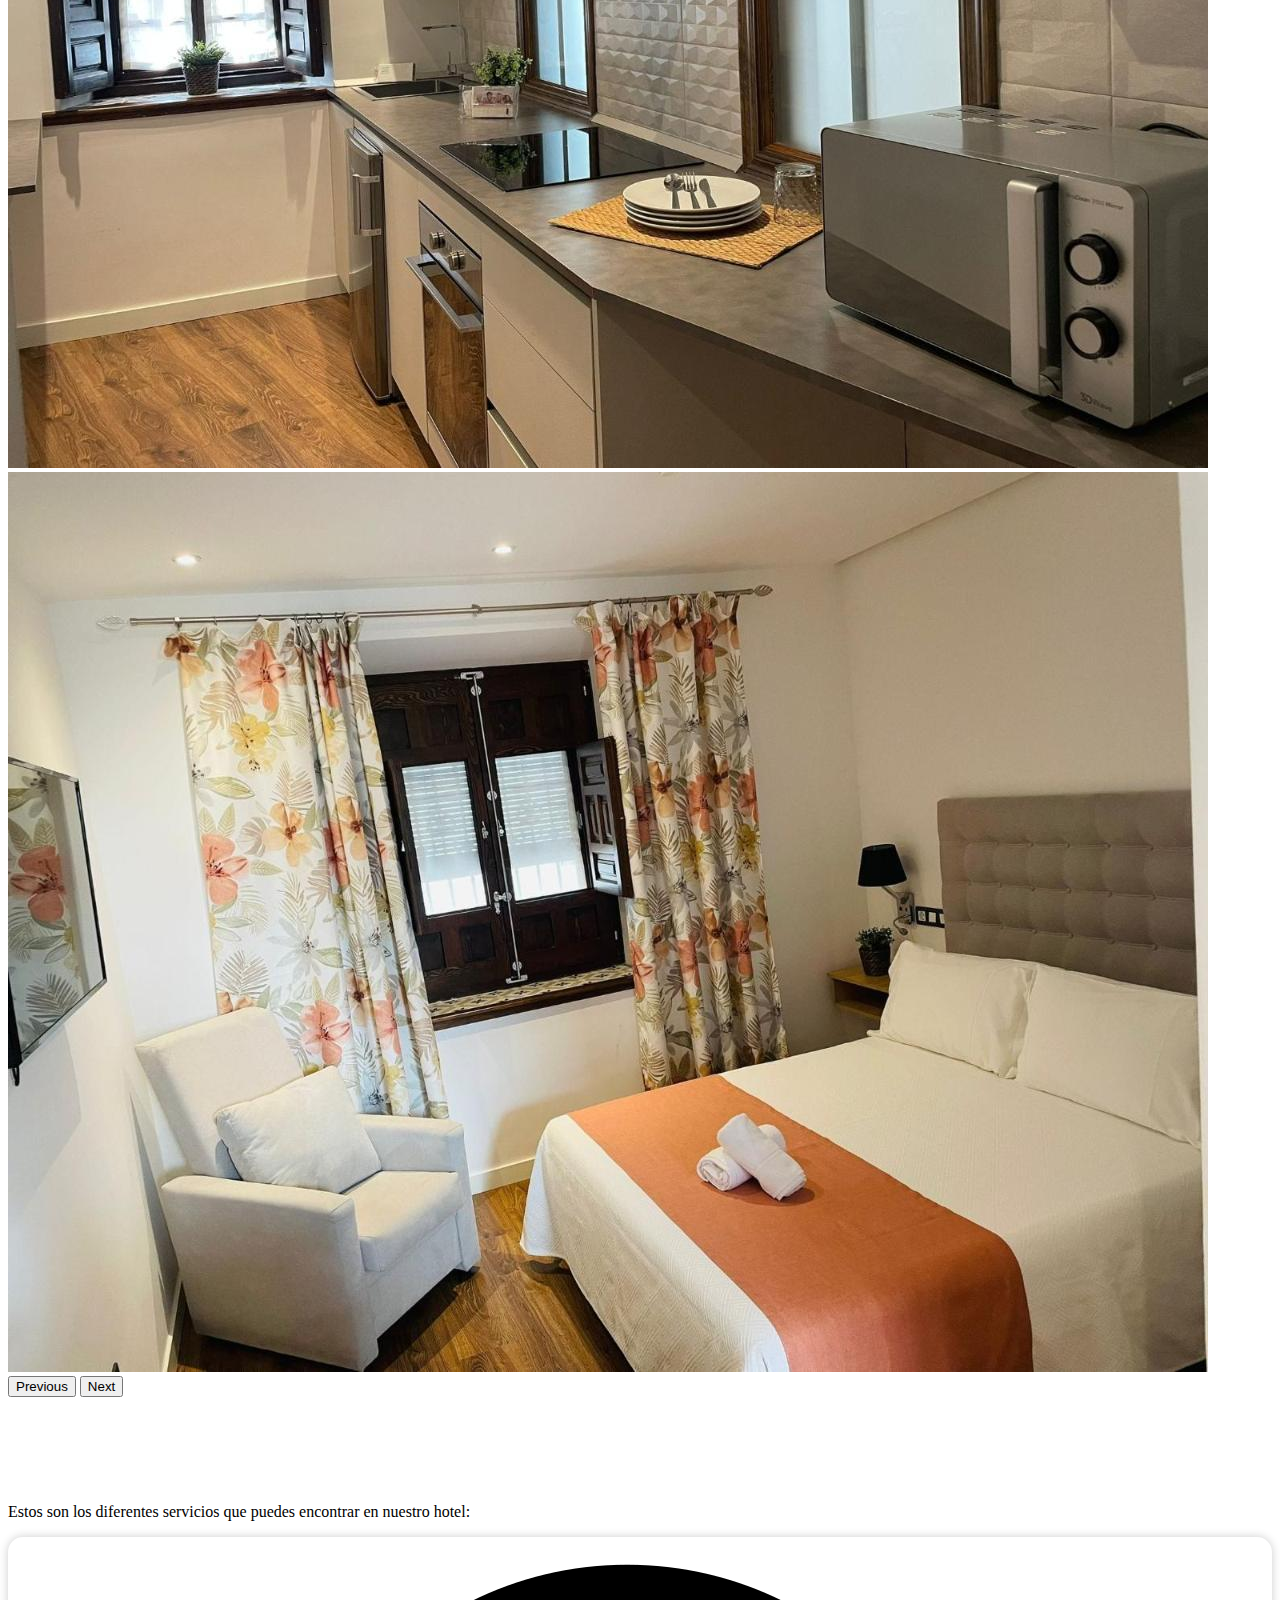
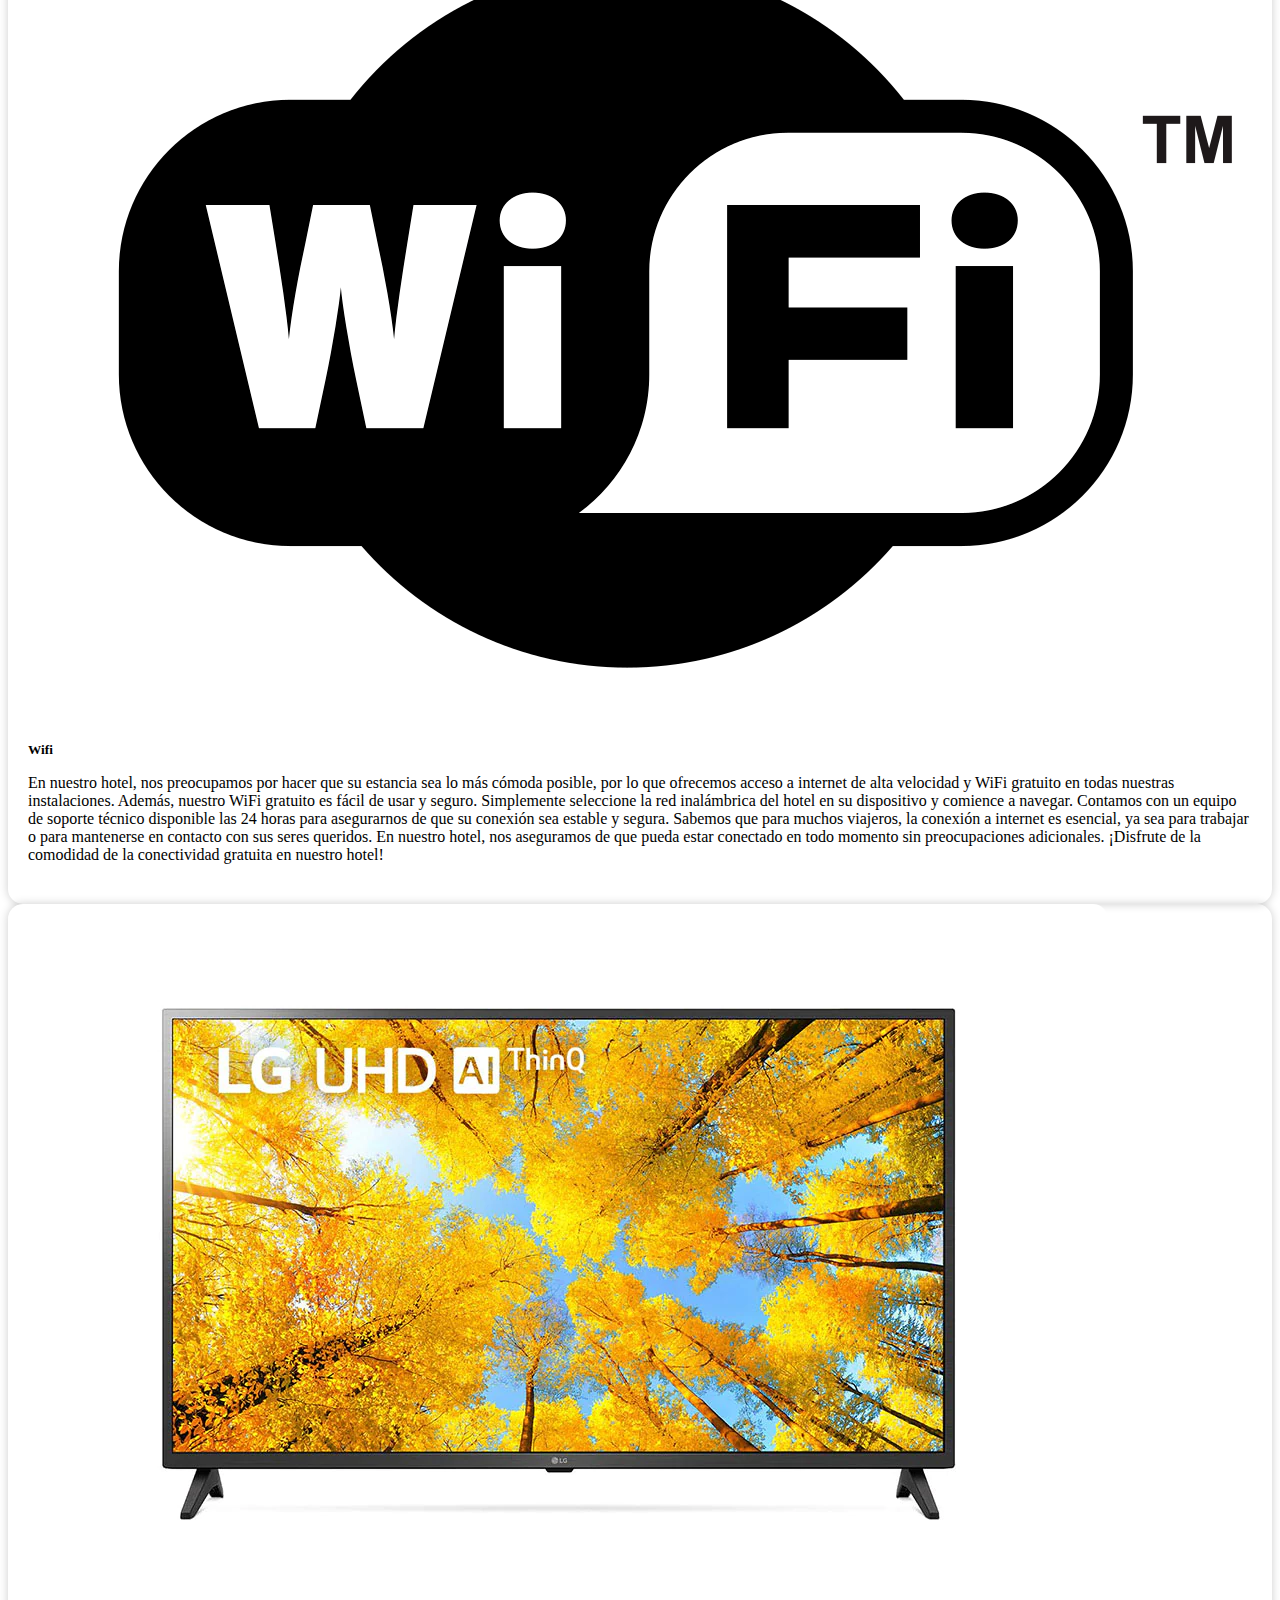
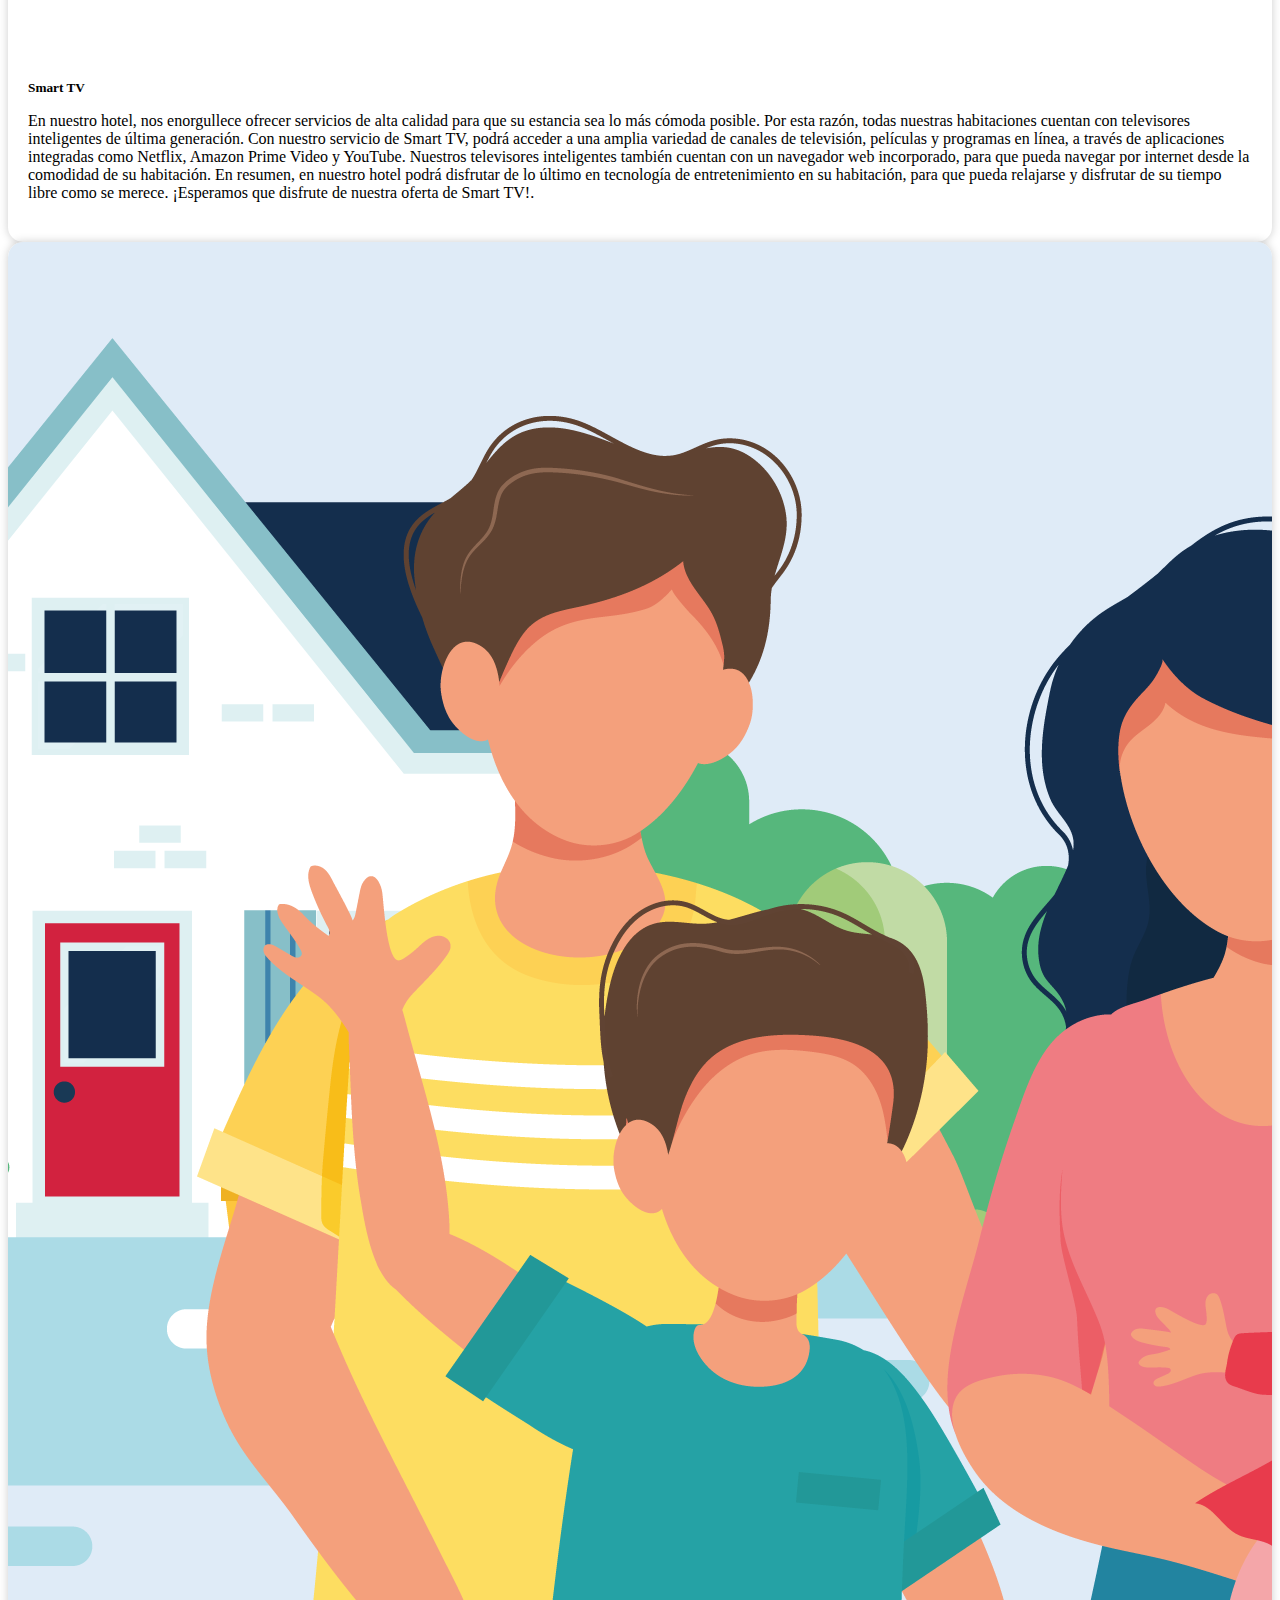
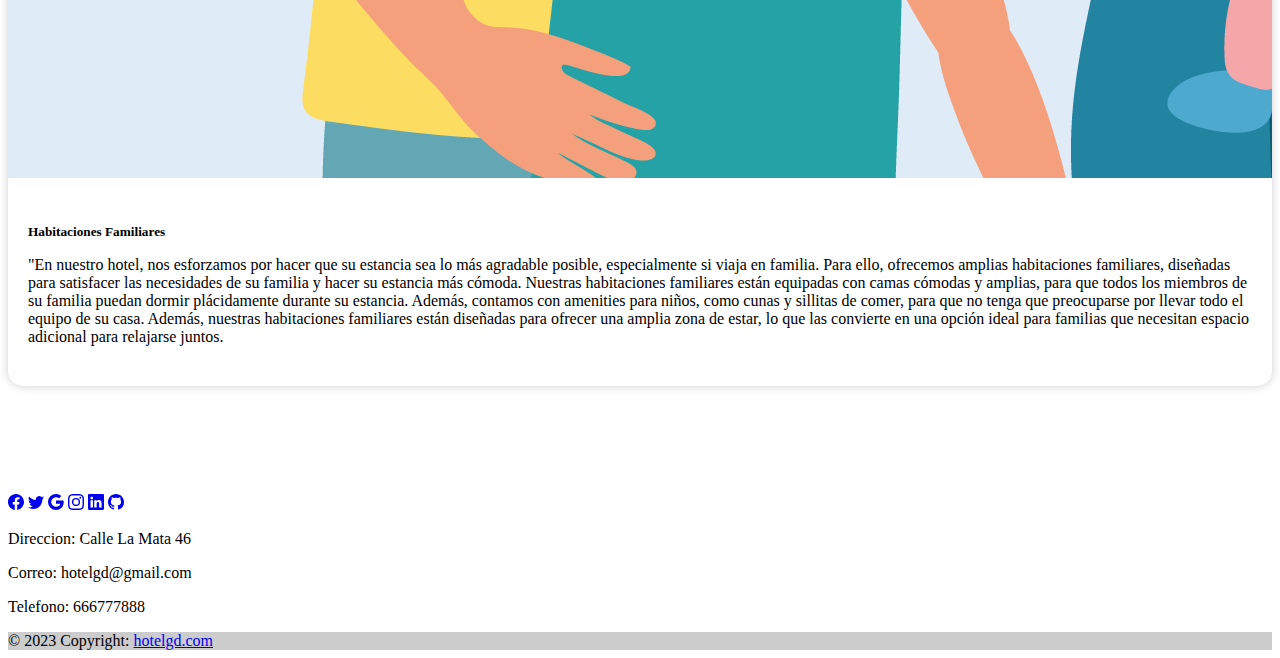
==== commit c8746b0b: "Prueba de Tiempo" ====
--- a/index.html
+++ b/index.html
@@ -65,6 +65,8 @@
     </div>
 
     <main>
+
+        <div class="bg-danger">PRUEBA HOSTING</div>
 
         <section class="intro d-flex justify-content-center mt-5">
             <div class="container">
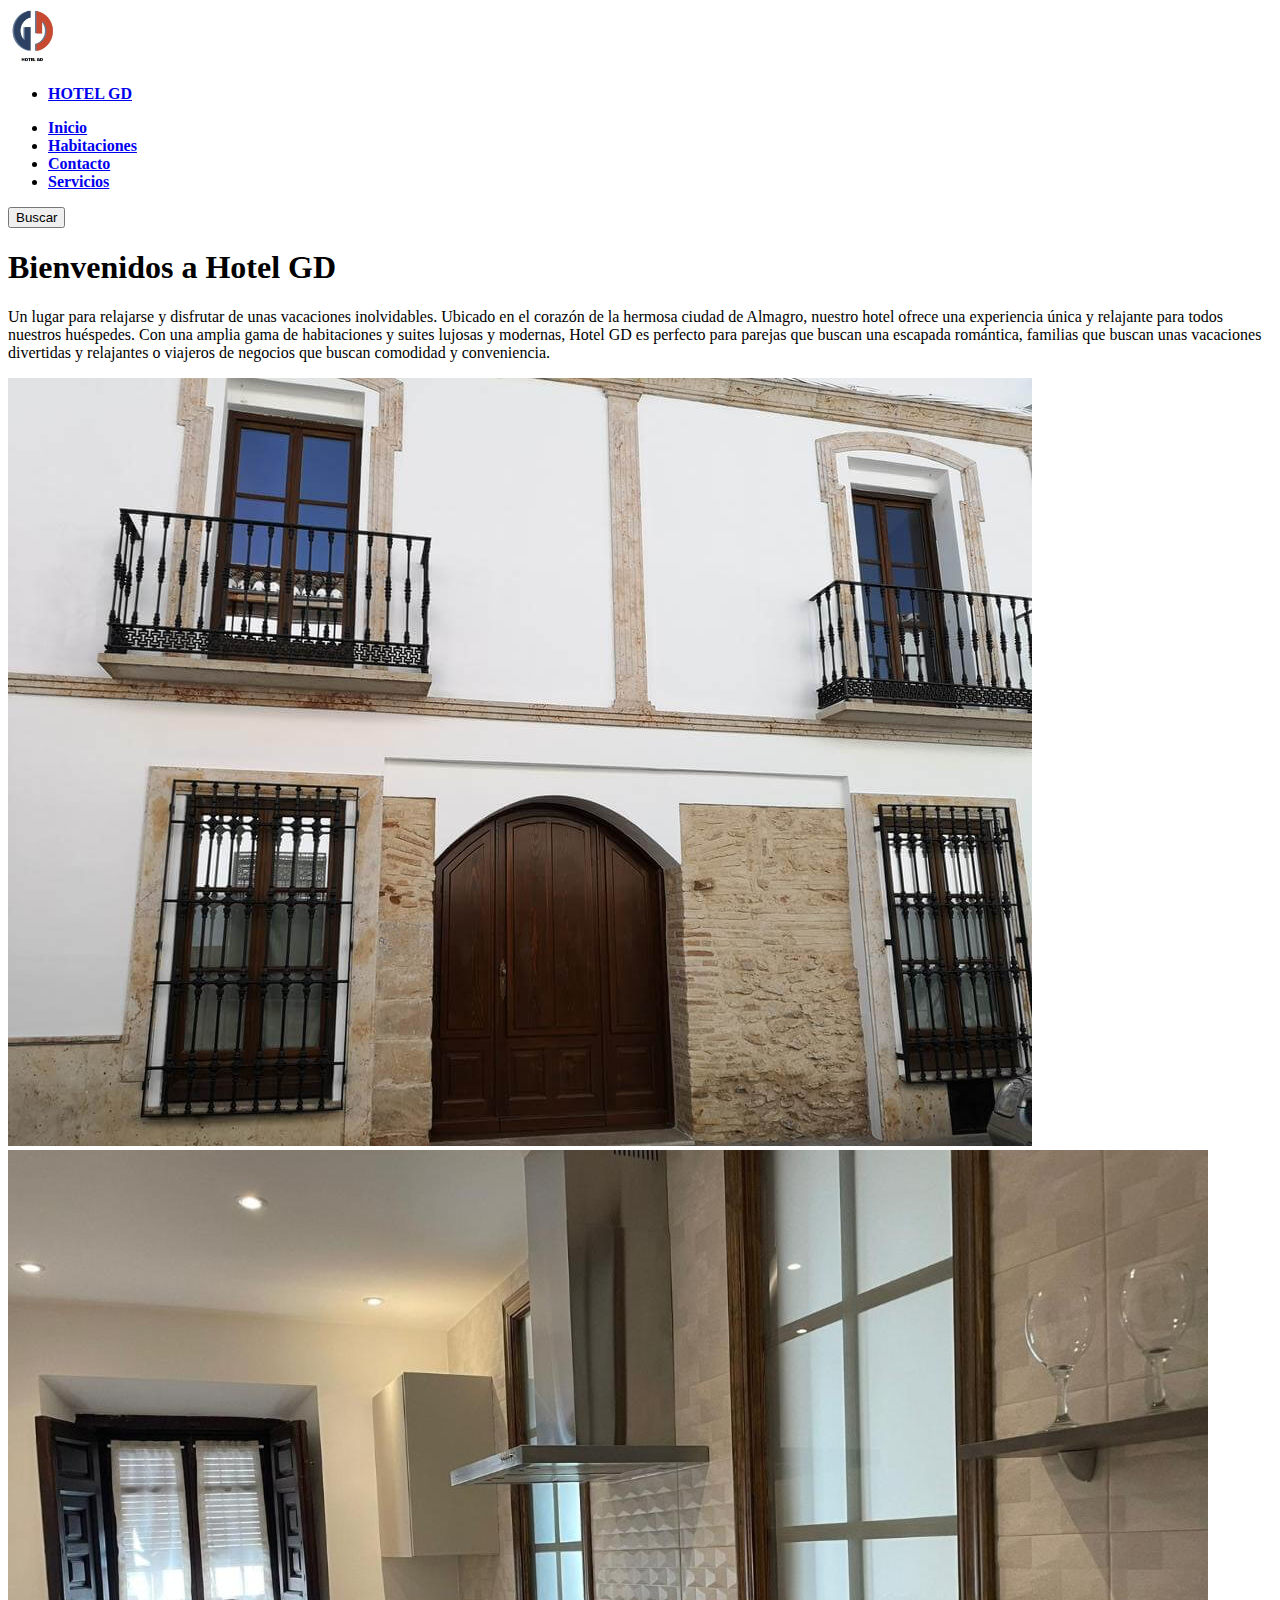
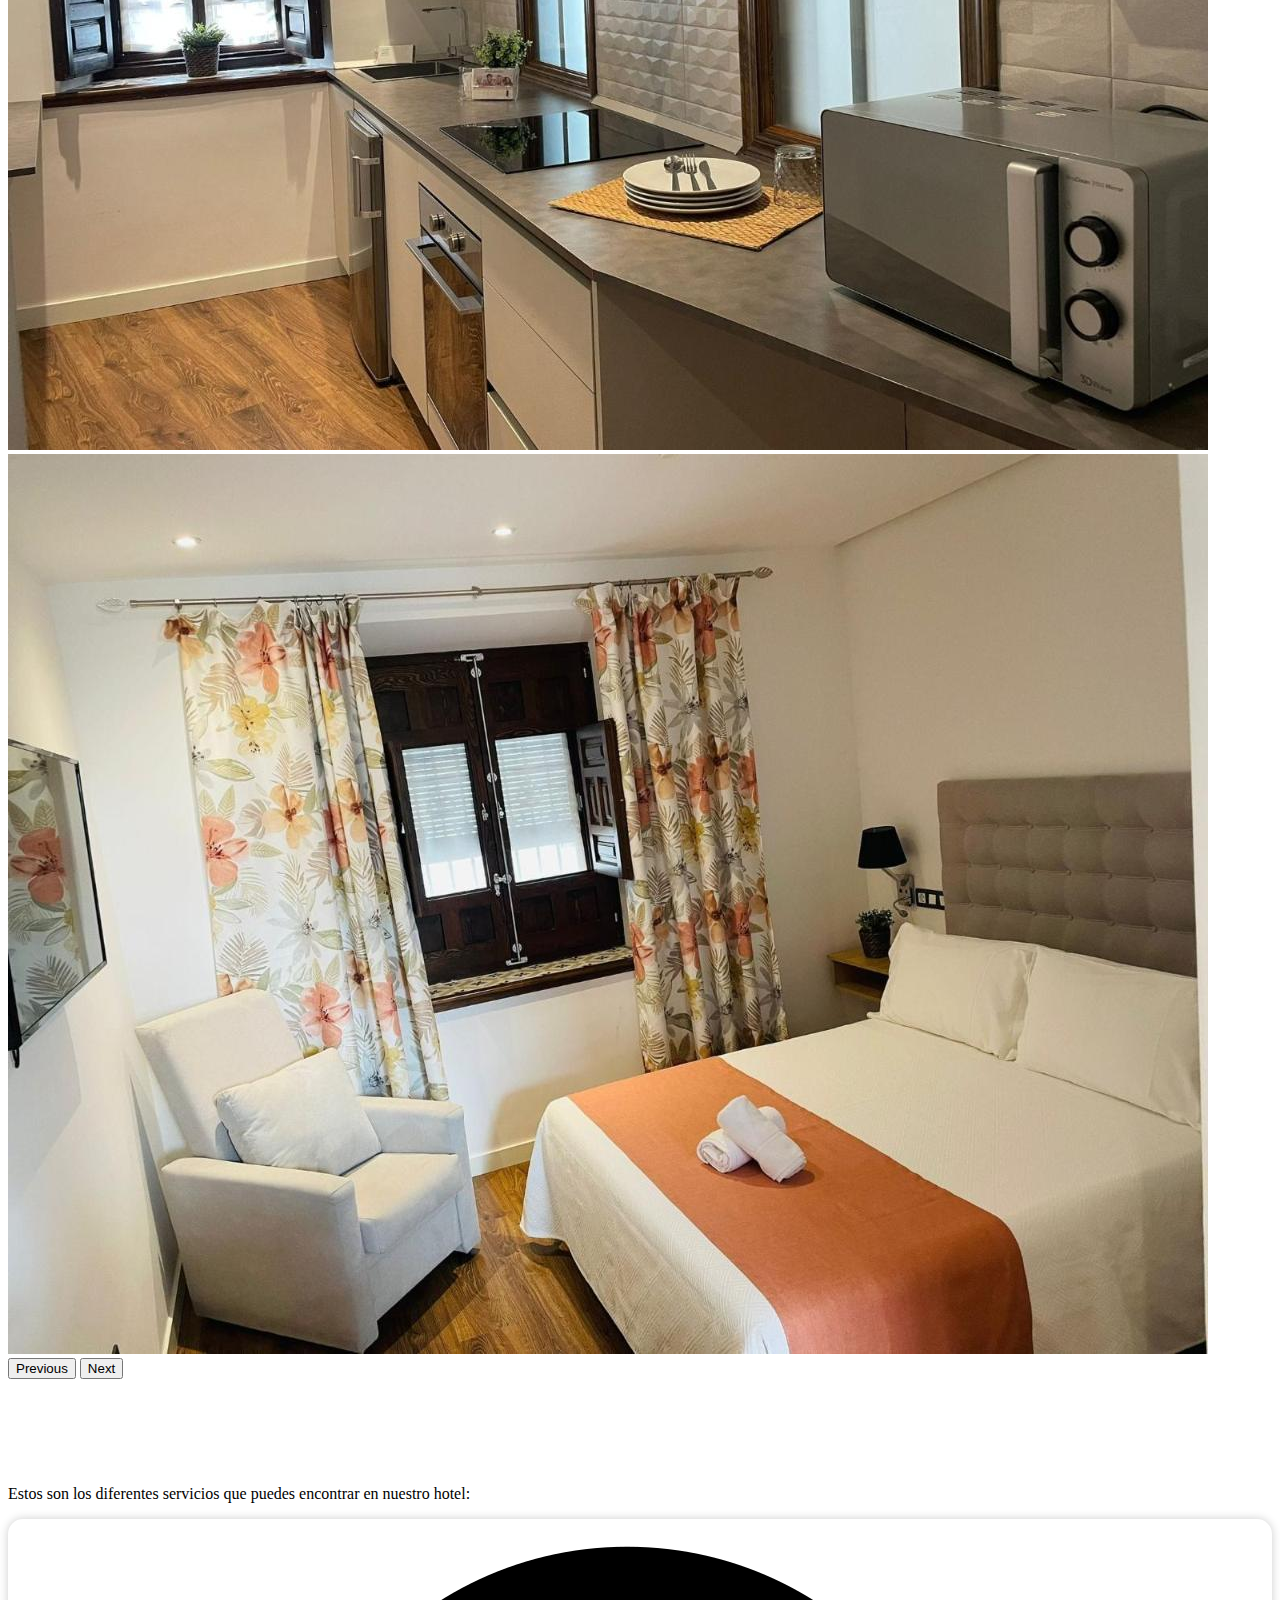
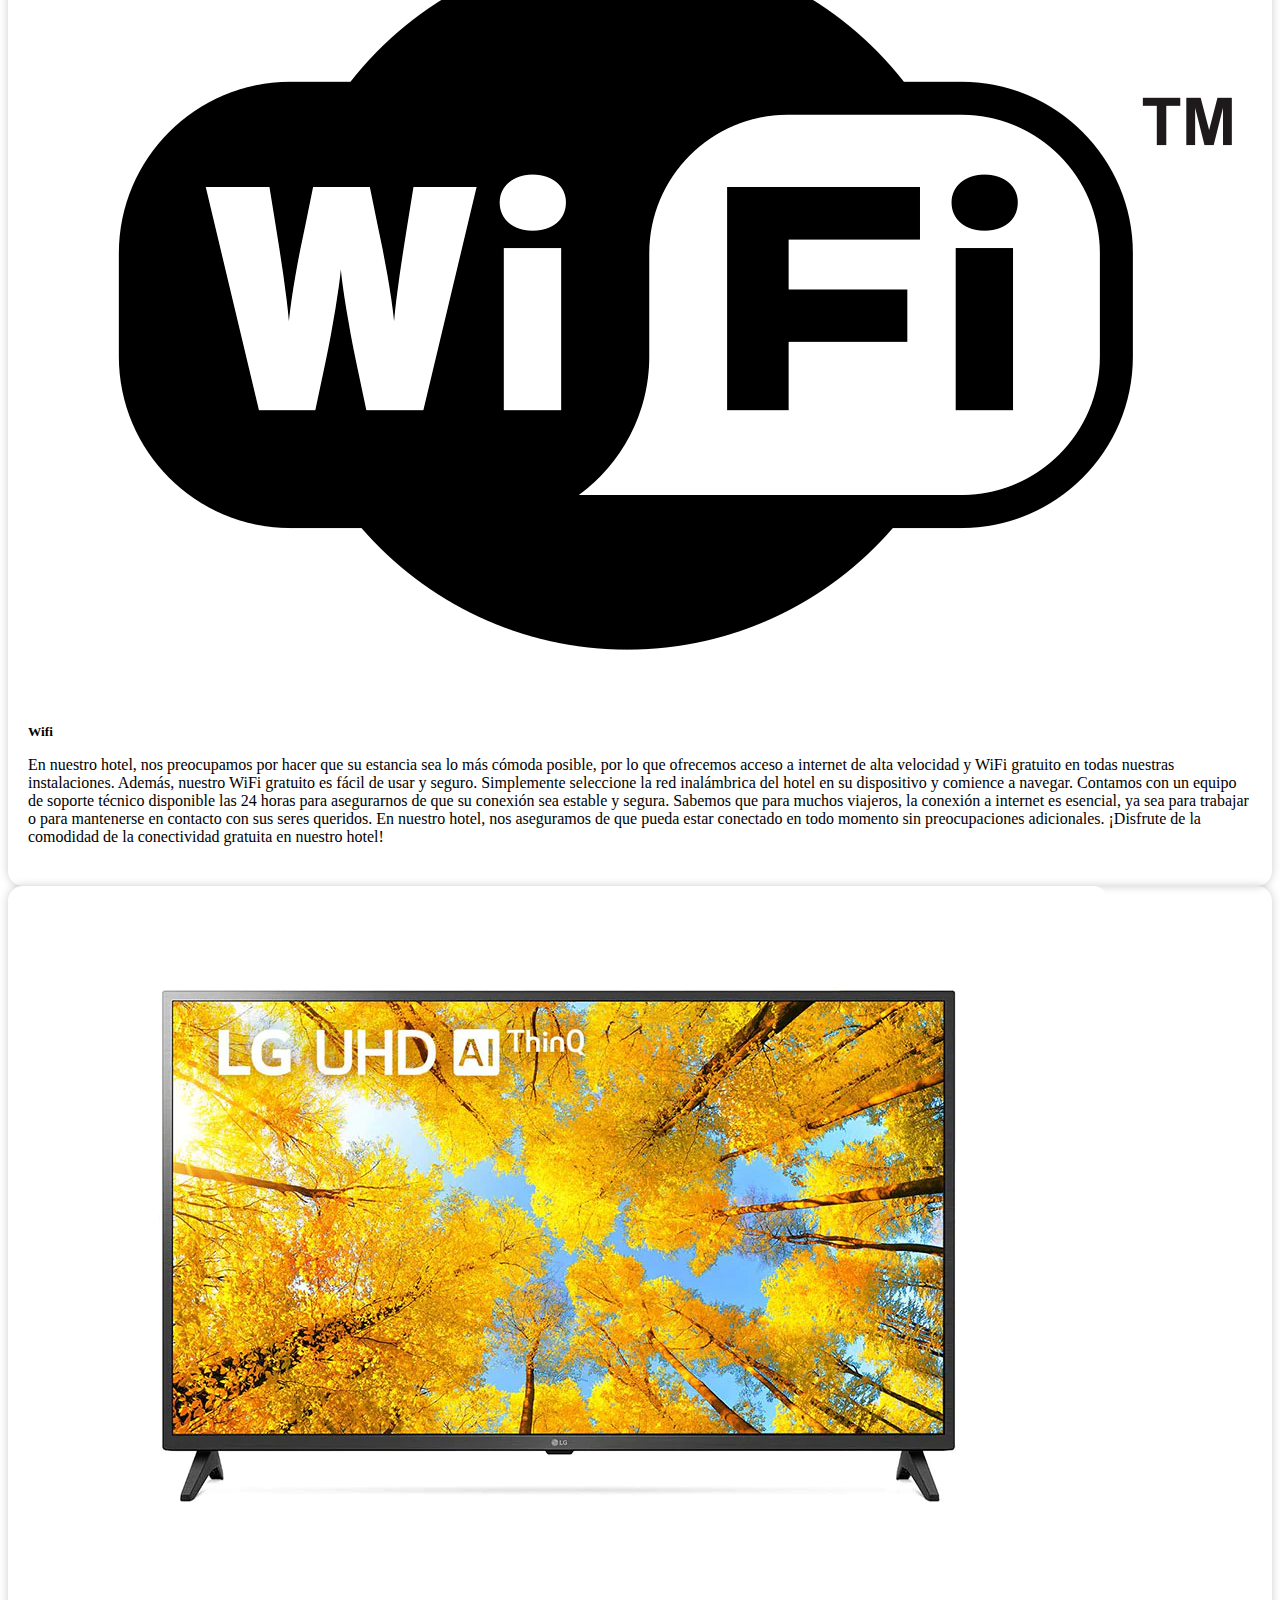
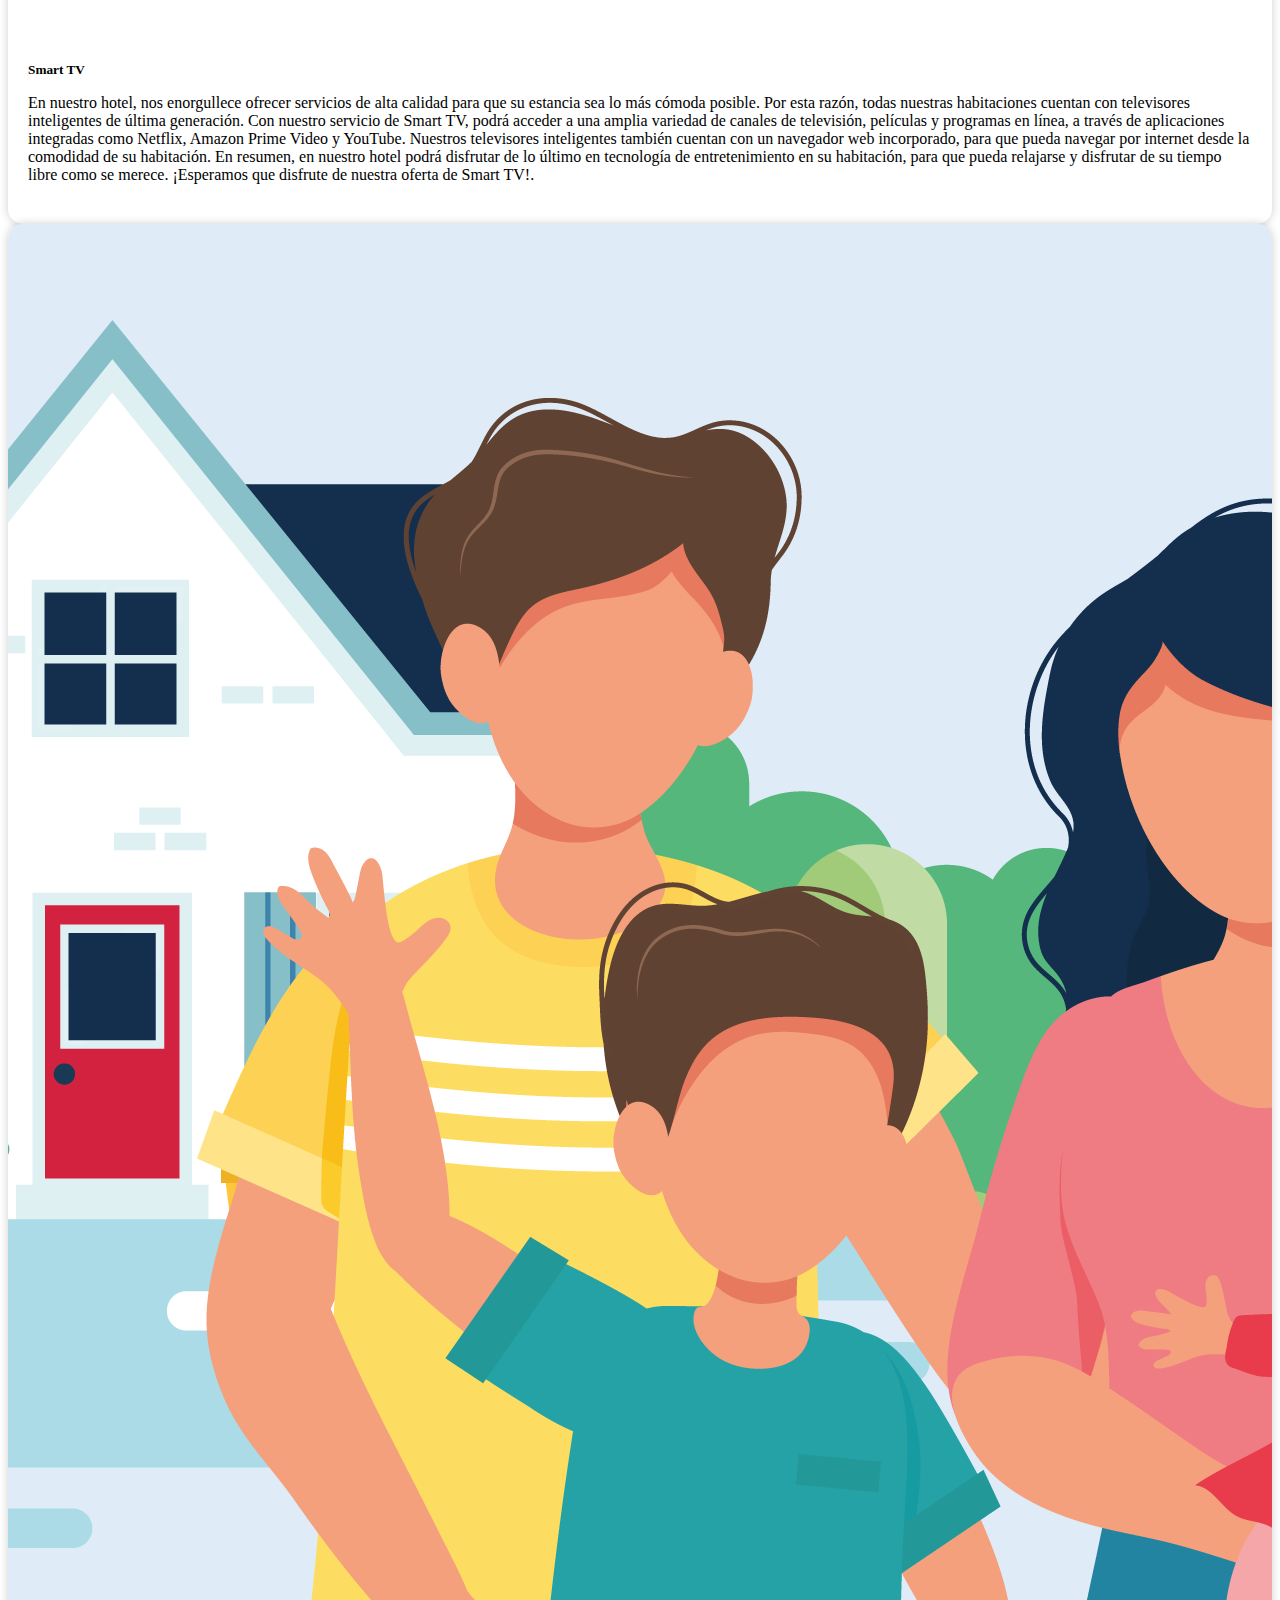
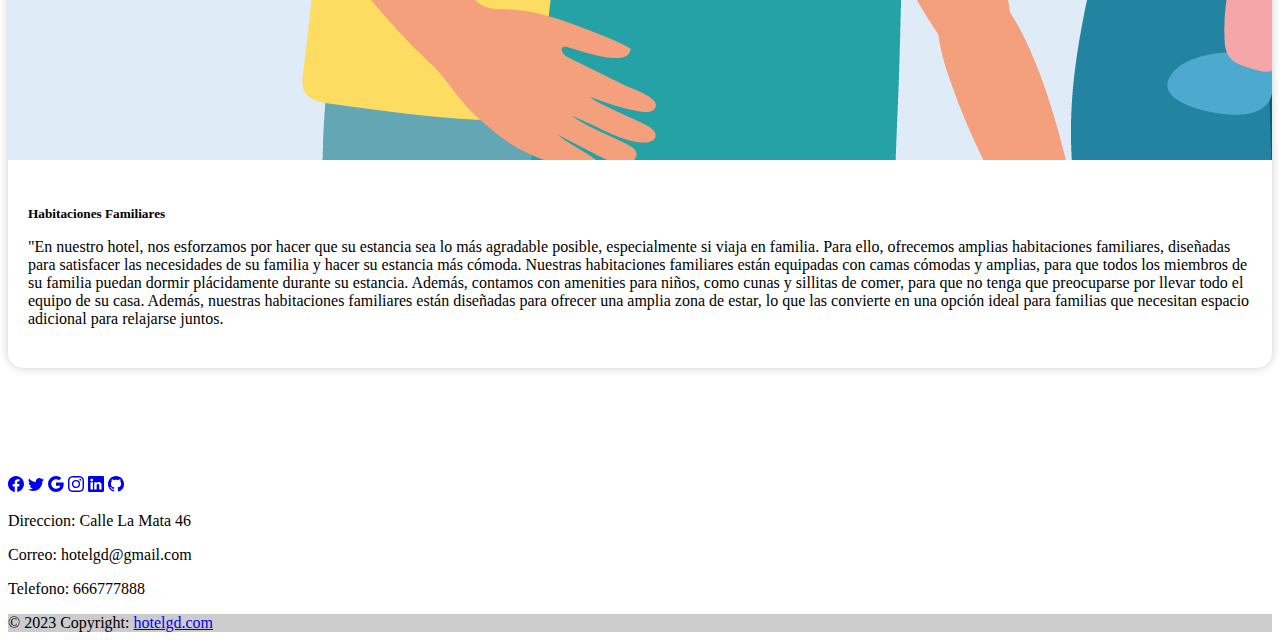
==== commit 07271fcf: "Prueba de Tiempo" ====
--- a/index.html
+++ b/index.html
@@ -65,8 +65,6 @@
     </div>
 
     <main>
-
-        <div class="bg-danger">PRUEBA HOSTING</div>
 
         <section class="intro d-flex justify-content-center mt-5">
             <div class="container">
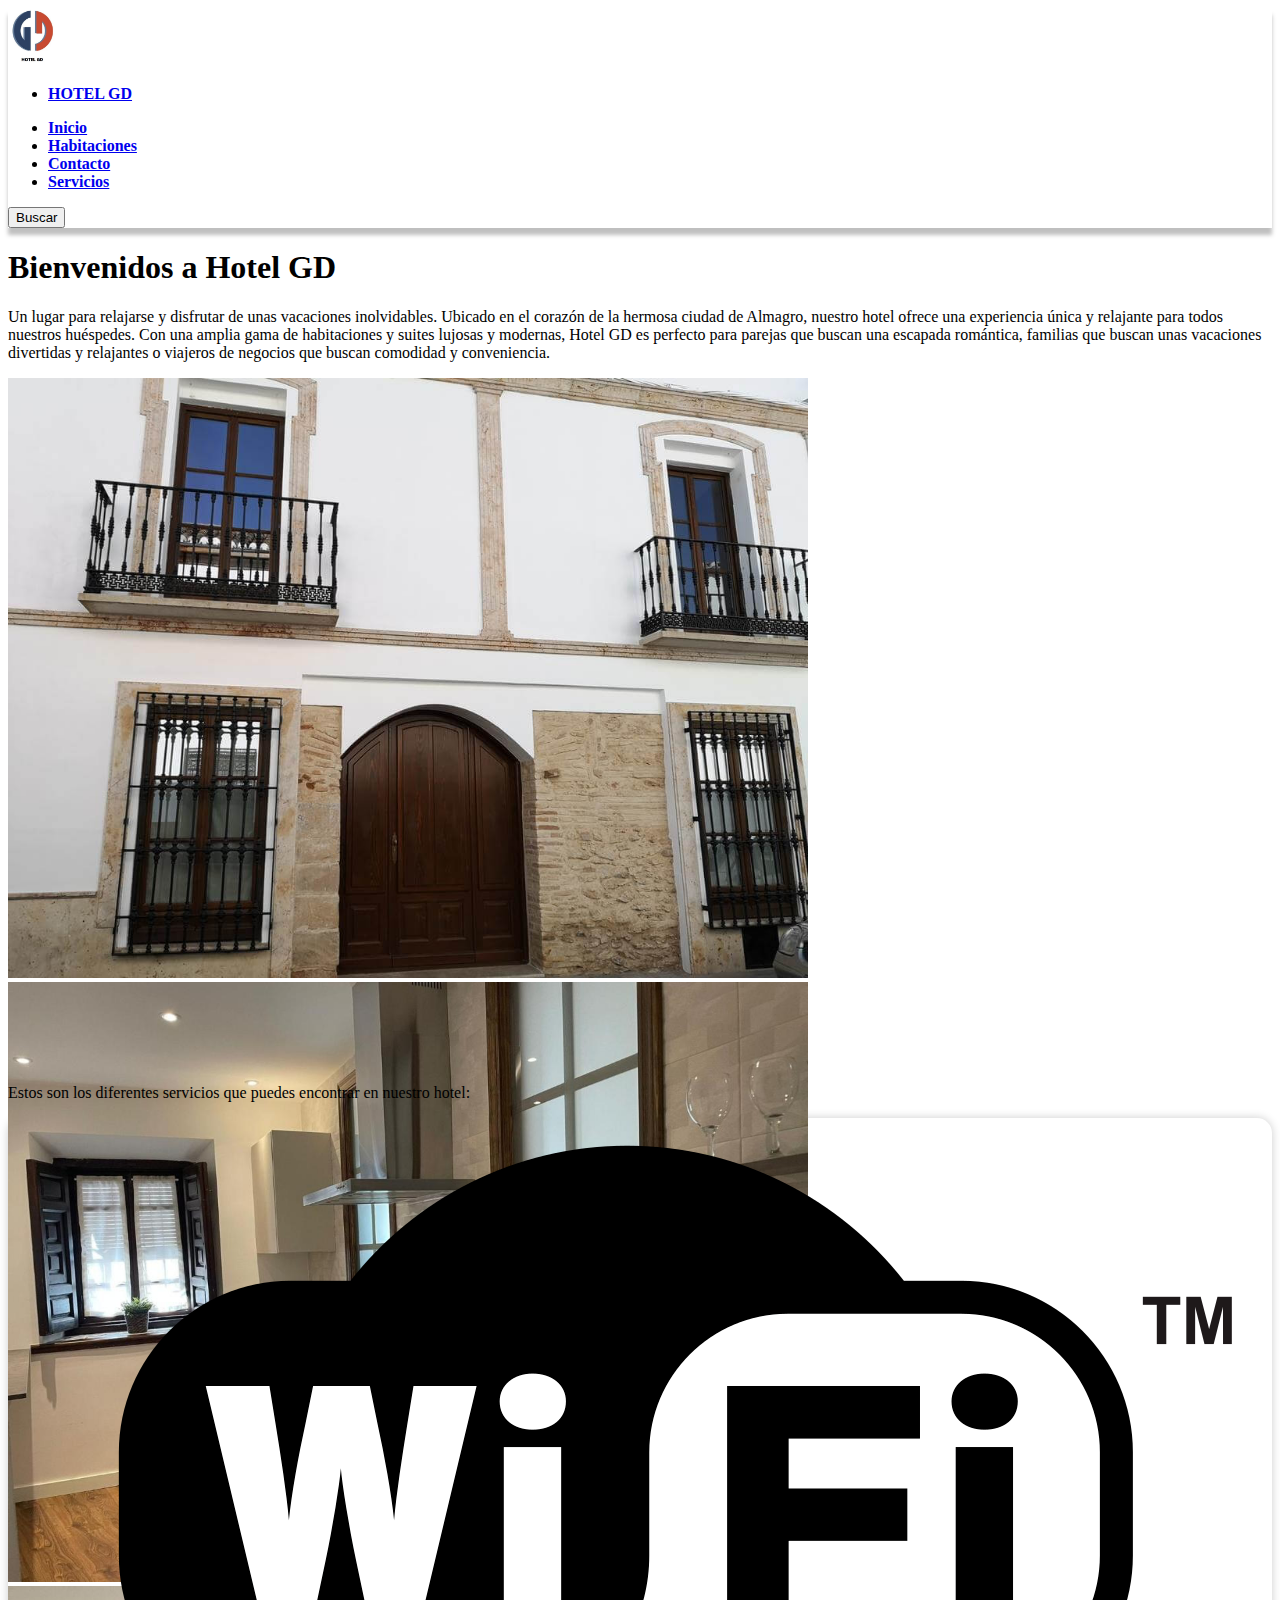
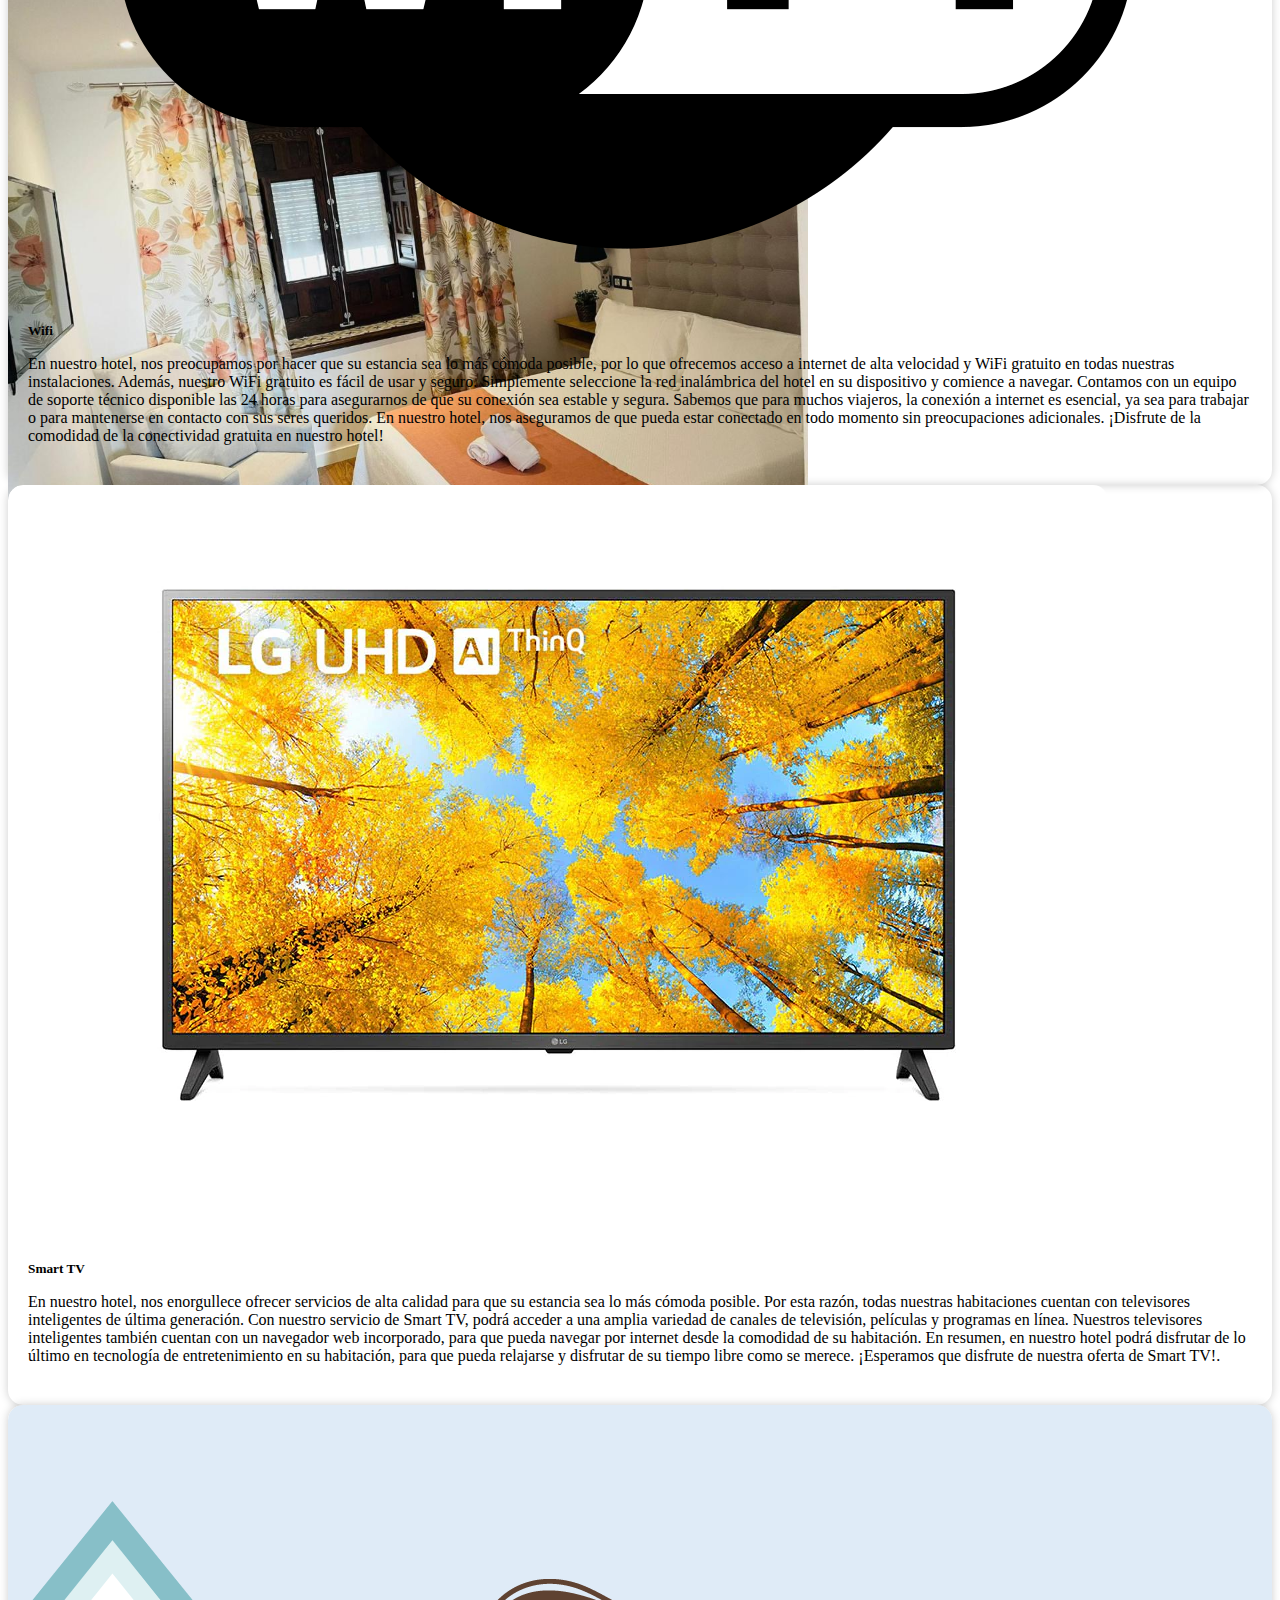
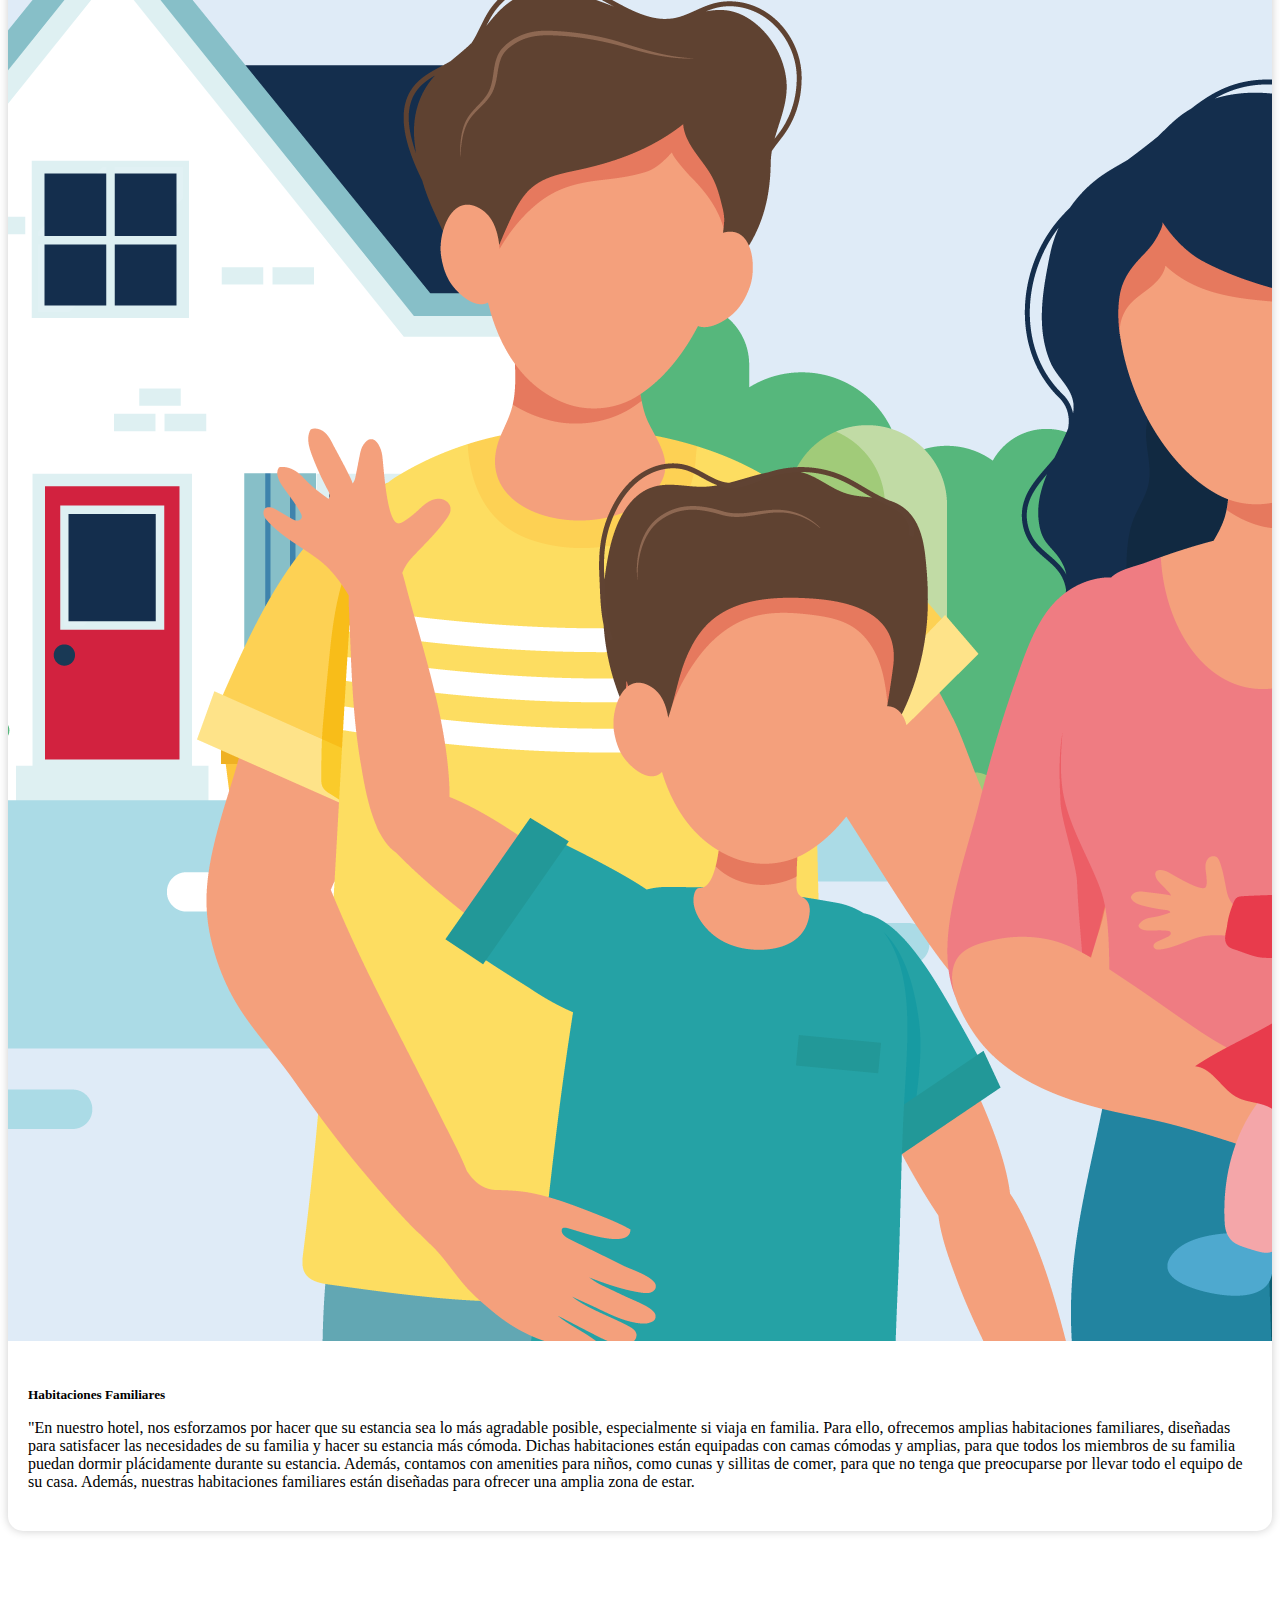
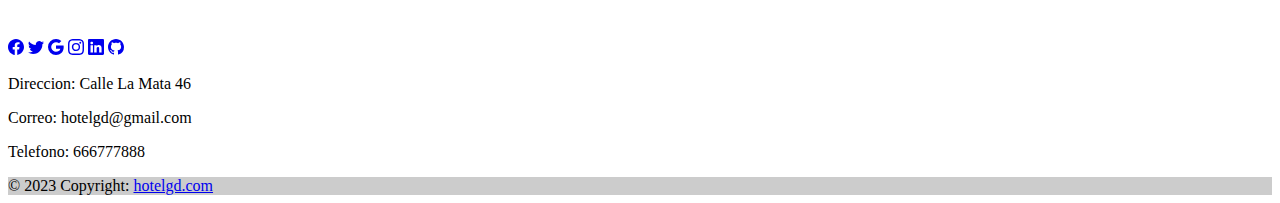
==== commit fe36dde2: "Formularios" ====
--- a/index.html
+++ b/index.html
@@ -157,8 +157,7 @@
                                     habitaciones cuentan con televisores inteligentes de última generación.
 
                                     Con nuestro servicio de Smart TV, podrá acceder a una amplia variedad de canales de
-                                    televisión, películas y programas en línea, a través de aplicaciones integradas como
-                                    Netflix, Amazon Prime Video y YouTube. Nuestros televisores inteligentes también
+                                    televisión, películas y programas en línea. Nuestros televisores inteligentes también
                                     cuentan con un navegador web incorporado, para que pueda navegar por internet desde
                                     la comodidad de su habitación.
 
@@ -179,14 +178,13 @@
                                     amplias habitaciones familiares, diseñadas para satisfacer las necesidades de su
                                     familia y hacer su estancia más cómoda.
 
-                                    Nuestras habitaciones familiares están equipadas con camas cómodas y amplias, para
+                                    Dichas habitaciones están equipadas con camas cómodas y amplias, para
                                     que todos los miembros de su familia puedan dormir plácidamente durante su estancia.
                                     Además, contamos con amenities para niños, como cunas y sillitas de comer, para que
                                     no tenga que preocuparse por llevar todo el equipo de su casa.
 
                                     Además, nuestras habitaciones familiares están diseñadas para ofrecer una amplia
-                                    zona de estar, lo que las convierte en una opción ideal para familias que necesitan
-                                    espacio adicional para relajarse juntos.
+                                    zona de estar.
                                 </p>
                             </div>
                         </div>
--- a/css/estilos.css
+++ b/css/estilos.css
@@ -9,19 +9,12 @@
     margin-top: 70px;
 }
 
-#body{
-    background-image: url("../images/imagen8.JPEG"); 
+/* .formuContacto{
+    background-image: url("../images/imagen9.JPEG"); 
     background-size: cover;
     background-repeat: no-repeat;
     background-position: center top;
-}
-
-.formuContacto{
-    background-image: url("../images/imagen8.JPEG"); 
-    background-size: cover;
-    background-repeat: no-repeat;
-    background-position: center top;
-}
+} */
 
 .card {
     border: none;
@@ -70,3 +63,94 @@
         column-count: 2;
     }
 }
+
+/* .bg-image {
+    background-image: url('../images/imagen8.JPEG');
+    background-size: cover;
+    background-position: center;
+    height: 100vh;
+  } */
+
+.bg-form {
+    max-width: 600px;
+    background-color: rgba(255, 255, 255, 0.9);
+    padding: 20px;
+    border-radius: 10px;
+    margin-top: 50px;
+    background-image: url('../images/fondoSesion.jpg');
+    background-size: cover;
+    background-position: center;
+    height: 80vh;
+}
+
+.bg2-form {
+    max-width: 300px;
+    background-color: rgba(255, 255, 255, 0.9);
+    padding: 20px;
+    border-radius: 10px;
+    margin-top: 50px;
+    background-image: url('../images/fondoSesion.jpg');
+    background-size: cover;
+    background-position: center;
+    height: 50vh;
+}
+
+.bg3-form {
+    max-width: 600px;
+    background-color: rgba(255, 255, 255, 0.9);
+    padding: 20px;
+    border-radius: 10px;
+    margin-top: 50px;
+    background-image: url('../images/fondoSesion.jpg');
+    background-size: cover;
+    background-position: center;
+    height: 100vh;
+}
+
+@media (max-width: 767px) {
+    .bg-form {
+        margin-top: 0;
+    }
+}
+
+.carousel{
+    height: 600px;
+}
+
+.carousel-item img {
+    max-height: 600px; /* Modifica el valor según tu necesidad */
+}
+
+.carousel + .pruebaMargen {
+    margin-top: -150px;
+}
+
+@media (max-width: 767px) {
+    .carousel-item img {
+        height: 600px;
+    }
+
+    .carousel + .pruebaMargen {
+        margin-top: -100px;
+    }
+
+    .card{
+        margin-bottom: 50px;
+    }
+}
+
+.introduccion {
+    margin-bottom: 50px;
+}
+
+.centered-text {
+    text-align: center;
+}
+
+.header{
+    box-shadow: 0 7px 4px rgba(0, 0, 0, 0.25);
+}
+
+.ocultar_parrafo{
+    display: none;
+}